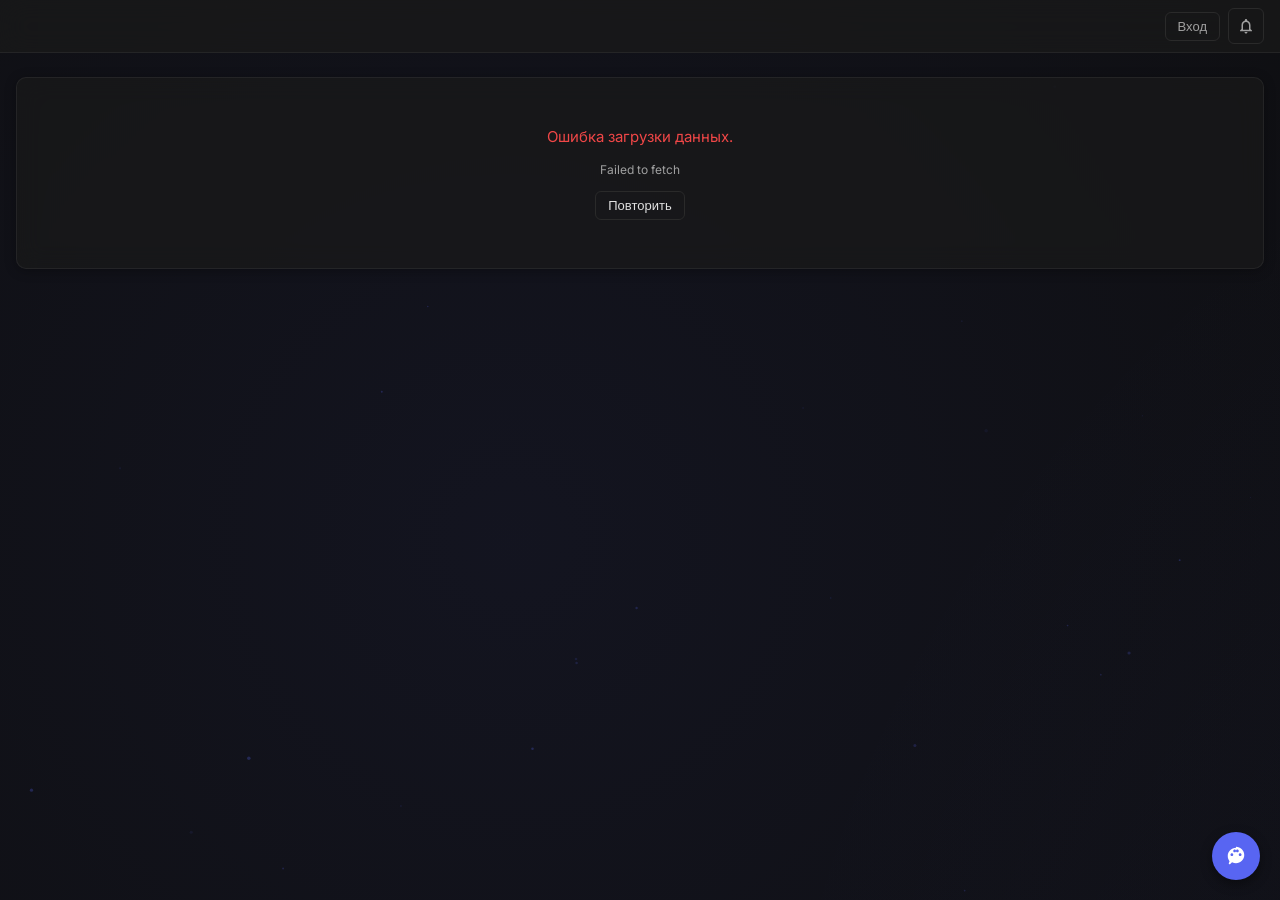
==== admin.html @ d7dd16e5 "Главная страница" ====
<!DOCTYPE html>
<html lang="ru">
<head>
  <video id="jellyfish-bg" src="jellyfish.mp4" muted playsinline style="position: fixed; top: 0; left: 0; width: 100%; height: 100%; object-fit: cover; z-index: -1;"></video>
  <meta charset="UTF-8">
  <script src="https://cdn.jsdelivr.net/npm/mathjs@12.4.1/lib/browser/math.js"></script>
  <script src="https://cdn.jsdelivr.net/npm/chart.js@4.4.1/dist/chart.umd.min.js"></script>
  <meta name="viewport" content="width=device-width, initial-scale=1.0">
  <title>Admin Dashboard</title>
  <link rel="preconnect" href="https://fonts.googleapis.com">
  <link rel="preconnect" href="https://fonts.gstatic.com" crossorigin>
  <link href="https://fonts.googleapis.com/css2?family=Inter:wght@400;500;600;700&display=swap" rel="stylesheet">
  <link rel="stylesheet" href="style.css">
<body>
  <!-- ВИДЕО-ФОН (Медузы) -->
<video id="bg-video" class="bg-video" autoplay muted playsinline>
    <source src="jellyfish-web.mp4" type="video/mp4">
  </video>
  <!-- Затемнение поверх видео, чтобы текст читался -->
  <div class="bg-video-overlay"></div>


  <!-- КАНВАС ДЛЯ САКУРЫ -->
  <canvas id="sakura-canvas"></canvas>
  <!-- ДЕРЕВО САКУРЫ (С настоящими лепестками) -->
  <svg class="sakura-tree" viewBox="0 0 1920 1080" preserveAspectRatio="xMidYMid slice">
    <defs>
      <!-- Градиент для лепестков (от белого к розовому) -->
      <radialGradient id="petalGrad" cx="30%" cy="30%" r="70%">
        <stop offset="0%" stop-color="#ffffff" />
        <stop offset="50%" stop-color="#ffd1dc" />
        <stop offset="100%" stop-color="#ff6b8b" />
      </radialGradient>
      
      <!-- Фильтр свечения -->
      <filter id="glow" x="-50%" y="-50%" width="200%" height="200%">
        <feGaussianBlur in="SourceGraphic" stdDeviation="5" result="blur" />
        <feMerge>
          <feMergeNode in="blur" />
          <feMergeNode in="blur" />
          <feMergeNode in="SourceGraphic" />
        </feMerge>
      </filter>

      <!-- ШАБЛОН ЦВЕТКА САКУРЫ (5 лепестков + сердцевина) -->
      <g id="sakura-flower">
        <!-- 5 лепестков, повернутых друг относительно друга -->
        <path d="M 0,0 C -12,-15 -20,-25 -12,-38 C -6,-45 0,-40 0,-40 C 0,-40 6,-45 12,-38 C 20,-25 12,-15 0,0 Z" fill="url(#petalGrad)" />
        <path d="M 0,0 C -12,-15 -20,-25 -12,-38 C -6,-45 0,-40 0,-40 C 0,-40 6,-45 12,-38 C 20,-25 12,-15 0,0 Z" fill="url(#petalGrad)" transform="rotate(72)" />
        <path d="M 0,0 C -12,-15 -20,-25 -12,-38 C -6,-45 0,-40 0,-40 C 0,-40 6,-45 12,-38 C 20,-25 12,-15 0,0 Z" fill="url(#petalGrad)" transform="rotate(144)" />
        <path d="M 0,0 C -12,-15 -20,-25 -12,-38 C -6,-45 0,-40 0,-40 C 0,-40 6,-45 12,-38 C 20,-25 12,-15 0,0 Z" fill="url(#petalGrad)" transform="rotate(216)" />
        <path d="M 0,0 C -12,-15 -20,-25 -12,-38 C -6,-45 0,-40 0,-40 C 0,-40 6,-45 12,-38 C 20,-25 12,-15 0,0 Z" fill="url(#petalGrad)" transform="rotate(288)" />
        <!-- Желтая сердцевина -->
        <circle cx="0" cy="0" r="5" fill="#ffda75" />
      </g>
    </defs>

    <!-- Ветки (Ствол) -->
    <g class="branches">
      <path class="branch main" d="M -100,1200 Q 300,800 600,600 T 1100,300 T 1600,-100" />
      <path class="branch" d="M 600,600 Q 900,700 1200,550 T 1700,400" />
      <path class="branch" d="M 400,800 Q 200,600 100,400 T -100,100" />
      <path class="branch" d="M 800,450 Q 1000,250 1300,150" />
      <path class="branch thin" d="M 1200,550 Q 1400,650 1600,600 T 1900,500" />
      <path class="branch thin" d="M 1100,300 Q 1300,400 1500,300" />
      <path class="branch thin" d="M 300,700 Q 100,800 -100,900" />
      <path class="branch thin" d="M 1000,250 Q 1200,100 1400,50" />
      <path class="branch thin" d="M 800,450 Q 700,300 600,100" />
    </g>

    <!-- Цветы (Используем шаблон через <use>) -->
    <g class="blossoms" filter="url(#glow)">
      <!-- Верхушка -->
      <g transform="translate(1600, -100) scale(1.75)"><use href="#sakura-flower" class="flower" style="--n: 1"/></g>
      <g transform="translate(1650, -80) scale(1.25)"><use href="#sakura-flower" class="flower" style="--n: 2"/></g>
      <g transform="translate(1550, -70) scale(1)"><use href="#sakura-flower" class="flower" style="--n: 3"/></g>
      <g transform="translate(1400, 50) scale(1.5)"><use href="#sakura-flower" class="flower" style="--n: 4"/></g>
      <g transform="translate(1450, 70) scale(1.25)"><use href="#sakura-flower" class="flower" style="--n: 5"/></g>
      <g transform="translate(1300, 150) scale(1.75)"><use href="#sakura-flower" class="flower" style="--n: 6"/></g>
      <g transform="translate(1350, 130) scale(1.25)"><use href="#sakura-flower" class="flower" style="--n: 7"/></g>
      <g transform="translate(1250, 180) scale(1)"><use href="#sakura-flower" class="flower" style="--n: 8"/></g>

      <!-- Правая ветка -->
      <g transform="translate(1700, 400) scale(2)"><use href="#sakura-flower" class="flower" style="--n: 9"/></g>
      <g transform="translate(1750, 380) scale(1.5)"><use href="#sakura-flower" class="flower" style="--n: 10"/></g>
      <g transform="translate(1600, 600) scale(1.75)"><use href="#sakura-flower" class="flower" style="--n: 11"/></g>
      <g transform="translate(1650, 620) scale(1.25)"><use href="#sakura-flower" class="flower" style="--n: 12"/></g>
      <g transform="translate(1900, 500) scale(2.25)"><use href="#sakura-flower" class="flower" style="--n: 13"/></g>
      <g transform="translate(1850, 520) scale(1.5)"><use href="#sakura-flower" class="flower" style="--n: 14"/></g>
      <g transform="translate(1500, 300) scale(1.5)"><use href="#sakura-flower" class="flower" style="--n: 15"/></g>
      <g transform="translate(1550, 280) scale(1.25)"><use href="#sakura-flower" class="flower" style="--n: 16"/></g>

      <!-- Центральные гроздья -->
      <g transform="translate(1200, 550) scale(2.25)"><use href="#sakura-flower" class="flower" style="--n: 17"/></g>
      <g transform="translate(1250, 530) scale(1.75)"><use href="#sakura-flower" class="flower" style="--n: 18"/></g>
      <g transform="translate(1150, 580) scale(1.5)"><use href="#sakura-flower" class="flower" style="--n: 19"/></g>
      <g transform="translate(1100, 300) scale(1.75)"><use href="#sakura-flower" class="flower" style="--n: 20"/></g>
      <g transform="translate(1150, 320) scale(1.25)"><use href="#sakura-flower" class="flower" style="--n: 21"/></g>
      <g transform="translate(800, 450) scale(2)"><use href="#sakura-flower" class="flower" style="--n: 22"/></g>
      <g transform="translate(850, 430) scale(1.5)"><use href="#sakura-flower" class="flower" style="--n: 23"/></g>
      <g transform="translate(750, 480) scale(1.25)"><use href="#sakura-flower" class="flower" style="--n: 24"/></g>
      <g transform="translate(600, 100) scale(1.5)"><use href="#sakura-flower" class="flower" style="--n: 25"/></g>
      <g transform="translate(650, 120) scale(1.25)"><use href="#sakura-flower" class="flower" style="--n: 26"/></g>

      <!-- Левая ветка -->
      <g transform="translate(100, 400) scale(1.75)"><use href="#sakura-flower" class="flower" style="--n: 27"/></g>
      <g transform="translate(150, 380) scale(1.25)"><use href="#sakura-flower" class="flower" style="--n: 28"/></g>
      <g transform="translate(-100, 100) scale(2)"><use href="#sakura-flower" class="flower" style="--n: 29"/></g>
      <g transform="translate(-50, 120) scale(1.5)"><use href="#sakura-flower" class="flower" style="--n: 30"/></g>
      <g transform="translate(300, 700) scale(1.5)"><use href="#sakura-flower" class="flower" style="--n: 31"/></g>
      <g transform="translate(350, 680) scale(1)"><use href="#sakura-flower" class="flower" style="--n: 32"/></g>

      <!-- Низ -->
      <g transform="translate(-100, 900) scale(1.75)"><use href="#sakura-flower" class="flower" style="--n: 33"/></g>
      <g transform="translate(-50, 920) scale(1.25)"><use href="#sakura-flower" class="flower" style="--n: 34"/></g>
      <g transform="translate(200, 900) scale(2)"><use href="#sakura-flower" class="flower" style="--n: 35"/></g>
      <g transform="translate(250, 880) scale(1.5)"><use href="#sakura-flower" class="flower" style="--n: 36"/></g>
      
      <!-- Одиночные -->
      <g transform="translate(900, 650) scale(1)"><use href="#sakura-flower" class="flower" style="--n: 37"/></g>
      <g transform="translate(1400, 450) scale(1.1)"><use href="#sakura-flower" class="flower" style="--n: 38"/></g>
      <g transform="translate(500, 300) scale(0.9)"><use href="#sakura-flower" class="flower" style="--n: 39"/></g>
      <g transform="translate(1800, 650) scale(1.25)"><use href="#sakura-flower" class="flower" style="--n: 40"/></g>
    </g>
  </svg>
  <!-- КОНТЕЙНЕР ДЛЯ TOAST-УВЕДОМЛЕНИЙ -->
  <div class="toast-container" id="toast-container"></div>
    <!-- КАНВАС ДЛЯ ЧАСТИЦ НА ФОНЕ -->
  <canvas id="bg-particles"></canvas>


  <!-- ЭКРАН 2: ОСНОВНАЯ ПАНЕЛЬ -->
  <div id="dashboard-screen">
    <header id="main-header">
      <div class="nav-container">
        <div class="nav-tabs">          
          <button class="nav-btn" data-tab="bot">Бот</button>
          <button class="nav-btn" data-tab="notes">Заметки</button>
		  <button class="nav-btn" data-tab="textbooks">Учебники</button>
          <button class="nav-btn" data-tab="gdz">ГДЗ</button>
          <button class="nav-btn active" data-tab="useful">Полезное</button>
          <button class="nav-btn" data-tab="ai">Помощник</button>
          <button class="nav-btn" data-tab="valencies">Валентности</button>
          <button class="nav-btn" data-tab="calc">Калькуляторы</button>
          <button class="nav-btn" data-tab="periodic">Таблица Менделеева</button>
          <button class="nav-btn" data-tab="game">Мини-игра</button>
		  <button class="nav-btn" data-tab="duels">Дуэли</button>
          <button class="nav-btn" data-tab="audit">Журнал аудита</button>
          <button class="nav-btn" data-tab="datastructure">Структура данных</button>
        </div>
        <div class="header-right">
          <button id="auth-btn" class="btn-logout">Вход</button>
          <button id="updates-btn" class="btn-updates" data-count="0" title="Обновления">
            <svg viewBox="0 0 24 24"><path d="M12 22c1.1 0 2-.9 2-2h-4c0 1.1.9 2 2 2zm6-6v-5c0-3.07-1.63-5.64-4.5-6.32V4c0-.83-.67-1.5-1.5-1.5s-1.5.67-1.5 1.5v.68C7.64 5.36 6 7.92 6 11v5l-2 2v1h16v-1l-2-2zm-2 1H8v-6c0-2.48 1.51-4.5 4-4.5s4 2.02 4 4.5v6z"/></svg>
          </button>
        </div>
      </div>
    </header>

    <main id="app">
      <div class="empty-state">Загрузка данных...</div>
    </main>
  </div>

  <!-- ПЛАВАЮЩАЯ КНОПКА И ПАНЕЛЬ ВЫБОРА ТЕМЫ -->
  <button class="fab-theme" id="fab-theme-btn" title="Выбрать цвет темы">
    <svg viewBox="0 0 24 24"><path d="M12 3c-4.97 0-9 4.03-9 9 0 2.12.74 4.07 1.97 5.61L4.35 19.4c-.39.39-.39 1.02 0 1.41.39.39 1.02.39 1.41 0l1.9-1.9C9.22 19.58 10.57 20 12 20c4.97 0 9-4.03 9-9s-4.03-9-9-9zm-4.5 9c-.83 0-1.5-.67-1.5-1.5S6.67 9 7.5 9s1.5.67 1.5 1.5S8.33 12 7.5 12zm3-4c-.83 0-1.5-.67-1.5-1.5S9.67 5 10.5 5s1.5.67 1.5 1.5S11.33 8 10.5 8zm3 0c-.83 0-1.5-.67-1.5-1.5S12.67 5 13.5 5s1.5.67 1.5 1.5S14.33 8 13.5 8zm3 4c-.83 0-1.5-.67-1.5-1.5S15.67 9 16.5 9s1.5.67 1.5 1.5-.67 1.5-1.5 1.5z"/></svg>
  </button>
  <div class="fab-panel" id="fab-theme-panel"></div>

  <!-- Универсальное модальное окно -->
  <div class="modal-overlay" id="common-modal">
    <div class="modal-window">
      <div class="modal-header">
        <span class="card-title" id="modal-title">Подтверждение</span>
        <button class="modal-close" id="modal-close-btn">&times;</button>
      </div>
      <div class="modal-body" id="modal-content"></div>
      <div class="modal-footer" id="modal-actions"></div>
    </div>
  </div>

  <!-- УНИВЕРСАЛЬНОЕ ОКНО ДЛЯ КВЕСТОВ -->
  <div class="modal-overlay" id="quest-modal">
    <div class="modal-window" style="max-width: 500px; text-align: center;">
      <div class="modal-header">
        <span class="card-title" id="quest-title">Взлом системы безопасности</span>
      </div>
      <div class="modal-body" style="padding: 24px;">
        <div id="quest-body"></div>
      </div>
    </div>
  </div>

	  <!-- ОВЕРЛЕЙ ДЛЯ СКРИМЕРА / МИЛОЙ КАРТИНКИ -->
  <div id="fail-overlay" style="display: none; position: fixed; top: 0; left: 0; width: 100vw; height: 100vh; z-index: 99999; align-items: center; justify-content: center; background: #000; overflow: hidden;">
    <img id="fail-img" src="" alt="" style="width: 100%; height: 100%; object-fit: cover;">
  </div>

  <script>
	  window.ALLOWED_TABS = ['bot', 'audit', 'datastructure'];
  </script>
  <script src="app.js"></script>
</body>
</html>
---- style.css ----
:root {
      --bg-color: #0d0d0d;
      --card-bg: rgba(26, 26, 26, 0.7);
      --card-hover: #222222;
      --border-color: #2a2a2a;
      --accent-color: #5865F2;
      --accent-hover: #4752c4;
      --text-main: #e0e0e0;
      --text-secondary: #a0a0a0;
      --status-active: #43b581;
      --status-banned: #f04747;
      --btn-danger: #ed4245;
      --btn-danger-hover: #c03537;
    }

    * {
      box-sizing: border-box;
      margin: 0;
      padding: 0;
    }

    body {
      background-color: var(--bg-color);
      background-image:
        radial-gradient(circle at 20% 30%, color-mix(in srgb, var(--accent-color) 8%, transparent), transparent 55%),
        radial-gradient(circle at 80% 70%, color-mix(in srgb, var(--accent-color) 5%, transparent), transparent 55%);
      background-attachment: fixed;
      background-size: 200% 200%, 200% 200%;
      animation: bgShift 60s ease-in-out infinite;
      color: var(--text-main);
      font-family: 'Inter', system-ui, -apple-system, sans-serif;
      font-size: 14px;
      line-height: 1.5;
      -webkit-font-smoothing: antialiased;
      min-height: 100vh;
    }

	  /* Широкая модалка для дуэлей */
.modal-window.duels-wide { max-width: 850px !important; }

/* Сетка предметов (делаем чуть крупнее) */
.duels-grid { grid-template-columns: repeat(auto-fill, minmax(160px, 1fr)) !important; }

/* Кнопки диапазонов графиков */
.duels-range-btns {
  display: flex;
  gap: 6px;
  margin-bottom: 12px;
}
.duels-range-btns button {
  flex: 1;
  padding: 6px;
  background: transparent;
  border: 1px solid var(--border-color);
  color: var(--text-secondary);
  border-radius: 6px;
  cursor: pointer;
  font-size: 12px;
  font-family: inherit;
  transition: all 0.15s;
}
.duels-range-btns button:hover { background: var(--card-hover); color: var(--text-main); }
.duels-range-btns button.active {
  background: var(--accent-color);
  color: #fff;
  border-color: var(--accent-color);
}

    @keyframes bgShift {
      0%   { background-position: 0% 50%, 100% 50%; }
      50%  { background-position: 100% 50%, 0% 50%; }
      100% { background-position: 0% 50%, 100% 50%; }
    }

    @media (prefers-reduced-motion: reduce) {
      body { animation: none; }
    }

    /* CANVAS ЧАСТИЦ */
    #bg-particles {
      position: fixed;
      top: 0;
      left: 0;
      width: 100%;
      height: 100%;
      z-index: 0;
      pointer-events: none;
    }

    #dashboard-screen {
      position: relative;
      z-index: 1;
    }

    /* СВЕЧЕНИЕ ПРИ НАВЕДЕНИИ */
    .note-card:hover,
    .useful-card:hover,
    .upd-card:hover,
    .gdz-card:hover {
      box-shadow:
        0 0 0 1px var(--accent-color),
        0 0 20px -2px var(--accent-color),
        0 8px 20px rgba(0,0,0,0.4);
    }

    .btn-primary:hover,
    .btn-refresh:hover,
    .btn-danger:hover {
      box-shadow:
        0 0 0 1px var(--accent-color),
        0 0 14px -2px var(--accent-color);
    }

    .nav-btn.active {
      box-shadow:
        0 2px 8px rgba(88,101,242,0.3),
        0 0 16px -2px var(--accent-color);
    }

    /* КАСКАД ПОЯВЛЕНИЯ КАРТОЧЕК */
    @keyframes cardStagger {
      from { opacity: 0; transform: translateY(12px) scale(0.98); }
      to   { opacity: 1; transform: translateY(0) scale(1); }
    }
    /* Красивая шапка для банок */
    .jar-header {
      display: flex;
      justify-content: space-between;
      align-items: center;
      padding: 16px;
      background: rgba(0,0,0,0.2);
      border-bottom: 1px solid var(--border-color);
    }
    .jar-nav-btn {
      background: var(--card-hover);
      border: 1px solid var(--border-color);
      color: var(--text-main);
      width: 40px;
      height: 40px;
      border-radius: 50%;
      display: flex;
      align-items: center;
      justify-content: center;
      cursor: pointer;
      font-size: 18px;
      transition: all 0.15s;
      flex-shrink: 0;
    }
    .jar-nav-btn:hover {
      background: var(--accent-color);
      color: #fff;
      border-color: var(--accent-color);
    }
    .jar-info {
      display: flex;
      flex-direction: column;
      align-items: center;
      gap: 4px;
      flex: 1;
    }
    .jar-name-input {
      background: transparent;
      border: 1px dashed transparent;
      color: var(--text-main);
      font-size: 18px;
      font-weight: 700;
      text-align: center;
      outline: none;
      transition: border-color 0.2s;
      width: 200px;
    }
    .jar-name-input:hover, .jar-name-input:focus {
      border-bottom-color: var(--accent-color);
    }
    .jar-target {
      display: flex;
      align-items: center;
      gap: 6px;
      font-size: 13px;
      color: var(--text-secondary);
    }
    .jar-target-input {
      background: rgba(255,255,255,0.05);
      border: 1px solid var(--border-color);
      color: var(--text-main);
      font-size: 13px;
      padding: 2px 6px;
      border-radius: 4px;
      width: 70px;
      text-align: center;
      outline: none;
    }
    .jar-target-input:focus {
      border-color: var(--accent-color);
    }

	  
	      /* Контейнер для банки и стрелок */
    .jar-wrapper {
      display: flex;
      align-items: center;
      justify-content: center;
      gap: 16px;
      width: 100%;
    }
    .jar-wrapper .card {
      flex: 1;
      max-width: 760px; /* Ограничиваем ширину самой банки */
    }
    
    /* Стрелки (выносим их чуть больше по размеру) */
    .jar-nav-btn {
      background: var(--card-bg);
      border: 1px solid var(--border-color);
      color: var(--text-main);
      width: 50px;
      height: 50px;
      border-radius: 50%;
      display: flex;
      align-items: center;
      justify-content: center;
      cursor: pointer;
      font-size: 22px;
      transition: all 0.15s;
      flex-shrink: 0;
      box-shadow: 0 4px 12px rgba(0,0,0,0.3);
    }
    .jar-nav-btn:hover {
      background: var(--accent-color);
      color: #fff;
      border-color: var(--accent-color);
      transform: scale(1.05);
    }
    /* УВЕЛИЧЕННАЯ БАНКА */
    .game-jar-visual {
      position: relative;
      width: 100%;
      max-width: 760px; /* Было 500 */
      height: 850px;    /* Было 550 */
      background: radial-gradient(circle at top, rgba(255,255,255,0.03), transparent 70%);
      overflow: hidden;
      display: flex;
      justify-content: center;
      margin: 0 auto;
    }
    .notes-grid > *,
    .useful-grid > *,
    .upd-grid > *,
    .gdz-grid > * {
      animation: cardStagger 0.4s cubic-bezier(0.16, 1, 0.3, 1) both;
    }

    .notes-grid > *:nth-child(1),
    .useful-grid > *:nth-child(1),
    .upd-grid > *:nth-child(1),
    .gdz-grid > *:nth-child(1)  { animation-delay: 0.00s; }
    .notes-grid > *:nth-child(2),
    .useful-grid > *:nth-child(2),
    .upd-grid > *:nth-child(2),
    .gdz-grid > *:nth-child(2)  { animation-delay: 0.05s; }
    .notes-grid > *:nth-child(3),
    .useful-grid > *:nth-child(3),
    .upd-grid > *:nth-child(3),
    .gdz-grid > *:nth-child(3)  { animation-delay: 0.10s; }
    .notes-grid > *:nth-child(4),
    .useful-grid > *:nth-child(4),
    .upd-grid > *:nth-child(4),
    .gdz-grid > *:nth-child(4)  { animation-delay: 0.15s; }
    .notes-grid > *:nth-child(5),
    .useful-grid > *:nth-child(5),
    .upd-grid > *:nth-child(5),
    .gdz-grid > *:nth-child(5)  { animation-delay: 0.20s; }
    .notes-grid > *:nth-child(6),
    .useful-grid > *:nth-child(6),
    .upd-grid > *:nth-child(6),
    .gdz-grid > *:nth-child(6)  { animation-delay: 0.25s; }
    .notes-grid > *:nth-child(7),
    .useful-grid > *:nth-child(7),
    .upd-grid > *:nth-child(7),
    .gdz-grid > *:nth-child(7)  { animation-delay: 0.30s; }
    .notes-grid > *:nth-child(8),
    .useful-grid > *:nth-child(8),
    .upd-grid > *:nth-child(8),
    .gdz-grid > *:nth-child(8)  { animation-delay: 0.35s; }
    .notes-grid > *:nth-child(n+9),
    .useful-grid > *:nth-child(n+9),
    .upd-grid > *:nth-child(n+9),
    .gdz-grid > *:nth-child(n+9) { animation-delay: 0.40s; }

    @media (prefers-reduced-motion: reduce) {
      .notes-grid > *, .useful-grid > *, .upd-grid > *, .gdz-grid > * {
        animation: none;
      }
    }

    /* АНИМАЦИИ */
    @keyframes fadeInUp {
      from { opacity: 0; transform: translateY(8px); }
      to { opacity: 1; transform: translateY(0); }
    }

    @keyframes toastIn {
      from { opacity: 0; transform: translateX(40px); }
      to { opacity: 1; transform: translateX(0); }
    }

    @keyframes toastOut {
      from { opacity: 1; transform: translateX(0); }
      to { opacity: 0; transform: translateX(40px); }
    }

    @keyframes slideInLeft {
      from { opacity: 0; transform: translateX(-16px); }
      to { opacity: 1; transform: translateX(0); }
    }

    @keyframes slideInRight {
      from { opacity: 0; transform: translateX(16px); }
      to { opacity: 1; transform: translateX(0); }
    }

    @keyframes popIn {
      0% { opacity: 0; transform: scale(0.9); }
      100% { opacity: 1; transform: scale(1); }
    }
    
    @keyframes msgSlide {
      from {
        opacity: 0;
        transform: translateY(10px) scale(0.98);
      }
      to {
        opacity: 1;
        transform: translateY(0) scale(1);
      }
    }

    .ai-msg {
      animation: msgSlide 0.3s cubic-bezier(0.16, 1, 0.3, 1);
    }

    @keyframes shimmer {
      0% { background-position: -200% 0; }
      100% { background-position: 200% 0; }
    }

    @keyframes bounceIn {
      0% { opacity: 0; transform: scale(0.3); }
      50% { opacity: 1; transform: scale(1.05); }
      70% { transform: scale(0.95); }
      100% { transform: scale(1); }
    }

    @keyframes rotate360 {
      from { transform: rotate(0deg); }
      to { transform: rotate(360deg); }
    }

    @keyframes gradientShift {
      0% { background-position: 0% 50%; }
      50% { background-position: 100% 50%; }
      100% { background-position: 0% 50%; }
    }

    @keyframes fadeIn {
      from { opacity: 0; }
      to { opacity: 1; }
    }

    @keyframes pulse {
      0%, 100% { opacity: 1; }
      50% { opacity: 0.6; }
    }

    /* TOAST-УВЕДОМЛЕНИЯ */
    .toast-container {
      position: fixed;
      top: 80px;
      right: 20px;
      z-index: 2000;
      display: flex;
      flex-direction: column;
      gap: 10px;
      pointer-events: none;
    }

    .toast {
      background: var(--card-bg);
      border: 1px solid var(--border-color);
      border-left: 3px solid var(--accent-color);
      border-radius: 8px;
      padding: 12px 16px;
      color: var(--text-main);
      font-size: 13px;
      box-shadow: 0 8px 24px rgba(0,0,0,0.5);
      min-width: 240px;
      max-width: 360px;
      pointer-events: auto;
      animation: toastIn 0.3s ease;
      word-break: break-word;
    }

    .toast.success { border-left-color: #43b581; }
    .toast.error { border-left-color: #ed4245; }
    .toast.info { border-left-color: var(--accent-color); }
    .toast.hiding { animation: toastOut 0.3s ease forwards; }

    /* ХЛЕБНЫЕ КРОШКИ */
    .crumbs {
      display: flex;
      align-items: center;
      gap: 6px;
      font-size: 12px;
      color: var(--text-secondary);
      margin-bottom: 12px;
      padding: 0 4px;
      flex-wrap: wrap;
    }

    .crumbs a {
      color: var(--text-secondary);
      text-decoration: none;
      cursor: pointer;
      padding: 2px 4px;
      border-radius: 3px;
      transition: color 0.15s, background-color 0.15s;
    }

    .crumbs a:hover {
      color: var(--text-main);
      background: var(--card-hover);
    }

    .crumbs .separator { opacity: 0.4; }
    .crumbs .current { color: var(--text-main); font-weight: 500; }

    /* ПОИСКОВАЯ СТРОКА */
    .search-bar {
      position: relative;
      padding: 12px 16px;
      border-bottom: 1px solid var(--border-color);
      display: flex;
      align-items: center;
    }

    .search-bar::before {
      content: '🔍';
      position: absolute;
      left: 28px;
      font-size: 13px;
      opacity: 0.5;
      pointer-events: none;
    }

    .search-bar input {
      width: 100%;
      background: #111;
      border: 1px solid var(--border-color);
      color: var(--text-main);
      padding: 8px 12px 8px 36px;
      border-radius: 6px;
      font-size: 13px;
      outline: none;
      font-family: inherit;
      transition: border-color 0.2s;
    }

    .search-bar input:focus {
      border-color: var(--accent-color);
    }

    /* ПОДВКЛАДКИ "БОТ" */
    .bot-subtabs {
      display: grid;
      grid-template-columns: 1fr 1fr 1fr;
      border-bottom: 1px solid var(--border-color);
    }

    .bot-subtab {
      background: transparent;
      border: none;
      color: var(--text-secondary);
      padding: 12px 16px;
      font-size: 14px;
      font-weight: 500;
      cursor: pointer;
      transition: all 0.15s ease;
      border-bottom: 2px solid transparent;
      font-family: inherit;
    }

    .bot-subtab:hover {
      color: var(--text-main);
      background: var(--card-hover);
    }

    .bot-subtab.active {
      color: var(--accent-color);
      border-bottom-color: var(--accent-color);
    }

    /* ЭКРАН АВТОРИЗАЦИИ */
    #login-screen {
      display: flex;
      justify-content: center;
      align-items: center;
      min-height: 100vh;
      padding: 16px;
    }

    .login-box {
      background: var(--card-bg);
      border: 1px solid var(--border-color);
      border-radius: 10px;
      box-shadow: 0 4px 16px rgba(0,0,0,0.3);
      padding: 32px 24px;
      width: 100%;
      max-width: 360px;
      text-align: center;
    }

    .login-box h2 {
      margin-bottom: 20px;
      font-size: 18px;
    }

    .form-input {
      width: 100%;
      background: #111;
      border: 1px solid var(--border-color);
      color: var(--text-main);
      padding: 10px 14px;
      border-radius: 6px;
      font-size: 14px;
      outline: none;
      font-family: inherit;
      margin-bottom: 16px;
      transition: border-color 0.2s;
    }

    .form-input:focus {
      border-color: var(--accent-color);
    }

    .login-error {
      color: var(--status-banned);
      font-size: 13px;
      margin-top: 12px;
      display: none;
    }

    /* ОСНОВНАЯ ПАНЕЛЬ */
    #dashboard-screen {
      display: block;
    }

    /* Навигация */
    header {
      background-color: rgba(26, 26, 26, 0.75);
      backdrop-filter: blur(14px);
      -webkit-backdrop-filter: blur(14px);
      border-bottom: 1px solid rgba(255, 255, 255, 0.06);
      position: sticky;
      top: 0;
      z-index: 100;
    }

    .nav-container {
      max-width: 1800px;
      margin: 0 auto;
      display: grid;
      grid-template-columns: 1fr auto 1fr;
      align-items: center;
      position: relative;
      padding: 8px 16px;
    }

    .nav-tabs {
      grid-column: 2;
      justify-content: center;
      display: flex;
      gap: 6px;
      overflow-x: auto;
      padding: 4px 0;
    }

    .nav-btn {
      background: transparent;
      border: 1px solid transparent;
      color: var(--text-secondary);
      padding: 8px 14px;
      font-size: 14px;
      font-weight: 500;
      border-radius: 6px;
      cursor: pointer;
      transition: all 0.2s ease;
      white-space: nowrap;
    }

    .nav-btn:hover {
      color: var(--text-main);
      background-color: var(--card-hover);
    }

    .nav-btn.active {
      background-color: var(--accent-color);
      color: #ffffff;
      box-shadow: 0 2px 8px rgba(88,101,242,0.3);
      animation: popIn 0.2s ease;
    }

    .header-right {
      grid-column: 3;
      justify-self: end;
      display: flex;
      align-items: center;
    }

    .btn-logout {
      background: transparent;
      border: 1px solid var(--border-color);
      color: var(--text-secondary);
      padding: 6px 12px;
      border-radius: 6px;
      cursor: pointer;
      font-size: 13px;
      white-space: nowrap;
      transition: all 0.15s ease;
    }

    .btn-logout:hover {
      background: var(--card-hover);
      color: var(--status-banned);
      border-color: var(--status-banned);
    }

    .btn-updates {
      background: transparent;
      border: 1px solid var(--border-color);
      color: var(--text-secondary);
      width: 36px;
      height: 36px;
      border-radius: 6px;
      cursor: pointer;
      font-size: 16px;
      display: inline-flex;
      align-items: center;
      justify-content: center;
      margin-left: 8px;
      transition: background-color 0.15s, border-color 0.15s, color 0.15s;
      position: relative;
      padding: 0;
    }

    .btn-updates svg {
      width: 18px;
      height: 18px;
      fill: currentColor;
    }

    .btn-updates:hover {
      background: var(--card-hover);
      color: var(--text-main);
      border-color: var(--accent-color);
    }

    .btn-updates::after {
      content: attr(data-count);
      position: absolute;
      top: -4px;
      right: -4px;
      background: var(--accent-color);
      color: #fff;
      font-size: 10px;
      font-weight: 700;
      min-width: 16px;
      height: 16px;
      padding: 0 4px;
      border-radius: 8px;
      display: flex;
      align-items: center;
      justify-content: center;
      border: 2px solid var(--card-bg);
    }

    .btn-updates[data-count]:not([data-count="0"])::after {
      animation: softPulse 2s ease-in-out infinite;
    }

    .btn-updates[data-count="0"]::after {
      display: none;
    }

    @media (max-width: 900px) {
      .nav-container {
        display: flex;
        justify-content: space-between;
      }
      .nav-tabs {
        justify-content: flex-start;
      }
    }

    /* Основной контейнер */
    main {
      max-width: 1800px;
      margin: 24px auto;
      padding: 0 16px;
    }

    .card {
      background-color: rgba(26, 26, 26, 0.7);
      backdrop-filter: blur(12px);
      -webkit-backdrop-filter: blur(12px);
      border: 1px solid rgba(255, 255, 255, 0.06);
      border-radius: 10px;
      box-shadow: 0 2px 12px rgba(0, 0, 0, 0.3);
      overflow: hidden;
      animation: fadeInUp 0.35s cubic-bezier(0.16, 1, 0.3, 1);
    }

    .card-header {
      padding: 14px 16px;
      border-bottom: 1px solid var(--border-color);
      display: flex;
      justify-content: space-between;
      align-items: center;
      flex-wrap: wrap;
      gap: 8px;
    }

    .header-actions {
      display: flex;
      align-items: center;
      gap: 8px;
    }

    .card-title {
      font-size: 16px;
      font-weight: 600;
    }

    /* ТРЕХКОЛОНОЧНЫЙ LAYOUT */
    .layout-3col {
      display: grid;
      grid-template-columns: 240px minmax(0, 1fr) 240px;
      gap: 20px;
      align-items: start;
    }

    .side-col {
      display: flex;
      flex-direction: column;
      gap: 16px;
      position: sticky;
      top: 80px;
    }

    .main-col {
      min-width: 0;
    }

    @media (max-width: 1400px) {
      .layout-3col {
        grid-template-columns: 1fr;
      }
      .side-col {
        position: static;
        display: grid;
        grid-template-columns: 1fr 1fr;
        gap: 16px;
      }
      .side-col-left { order: 2; margin-top: 16px; }
      .side-col-right { order: 3; }
      .main-col { order: 1; }
    }

    @media (max-width: 700px) {
      .side-col {
        grid-template-columns: 1fr;
      }
    }

    /* ВИДЖЕТЫ */
    .card-widget {
      background-color: rgba(26, 26, 26, 0.7);
      backdrop-filter: blur(12px);
      -webkit-backdrop-filter: blur(12px);
      border: 1px solid rgba(255, 255, 255, 0.06);
      border-radius: 10px;
      box-shadow: 0 2px 12px rgba(0, 0, 0, 0.3);
      padding: 14px;
      display: flex;
      flex-direction: column;
      max-height: 320px;
      overflow: hidden;
      animation: fadeInUp 0.3s ease;
    }
	
	    /* МИНИ-ИГРА: СОЕДИНИ ПРОВОДА */
    .wire-game {
      display: flex;
      justify-content: space-between;
      position: relative;
      padding: 20px 40px;
      background: rgba(0, 0, 0, 0.2);
      border-radius: 12px;
      border: 1px solid var(--border-color);
    }

    .wire-column {
      display: flex;
      flex-direction: column;
      gap: 20px;
      z-index: 2;
    }

    .wire-node {
      width: 40px;
      height: 40px;
      border-radius: 50%;
      border: 3px solid rgba(0, 0, 0, 0.5);
      cursor: pointer;
      transition: transform 0.2s, box-shadow 0.2s;
      position: relative;
    }

    .wire-node:hover {
      transform: scale(1.1);
      box-shadow: 0 0 10px rgba(255,255,255,0.3);
    }

    .wire-node.selected {
      box-shadow: 0 0 0 4px var(--accent-color);
      transform: scale(1.1);
    }

    .wire-node.connected {
      cursor: default;
      opacity: 0.6;
    }

    .wire-node.connected:hover {
      transform: none;
      box-shadow: none;
    }

    /* Слой для отрисовки линий (SVG) */
    #wire-svg {
      position: absolute;
      top: 0;
      left: 0;
      width: 100%;
      height: 100%;
      pointer-events: none;
      z-index: 1;
    }

    .wire-path {
      stroke-width: 6;
      fill: none;
      stroke-linecap: round;
      stroke-linejoin: round;
      animation: drawWire 0.3s ease-out forwards;
    }

    @keyframes drawWire {
      from { stroke-dasharray: 1000; stroke-dashoffset: 1000; }
      to { stroke-dasharray: 1000; stroke-dashoffset: 0; }
    }

    .card-widget-header {
      font-size: 15px;
      font-weight: 600;
      margin-bottom: 12px;
      padding-bottom: 8px;
      border-bottom: 1px solid var(--border-color);
      flex-shrink: 0;
    }

    .card-widget-body {
      flex: 1;
      overflow-y: auto;
      font-size: 13px;
    }

    .widget-row {
      display: flex;
      justify-content: space-between;
      padding: 6px 0;
      border-bottom: 1px solid rgba(255,255,255,0.05);
    }

    .widget-row:last-child {
      border-bottom: none;
    }

    .widget-row .label {
      color: var(--text-secondary);
    }

    .widget-row .value {
      font-weight: 500;
    }

    .widget-item-sub {
      font-size: 11px;
      color: var(--text-secondary);
      margin-top: 2px;
    }

    /* Табличные списки */
    .table-container {
      overflow-x: auto;
    }

    table {
      width: 100%;
      border-collapse: collapse;
      text-align: left;
    }

    th {
      background-color: rgba(0, 0, 0, 0.2);
      color: var(--text-secondary);
      font-weight: 500;
      padding: 12px 16px;
      border-bottom: 1px solid var(--border-color);
      font-size: 13px;
      white-space: nowrap;
    }

    td {
      padding: 12px 16px;
      border-bottom: 1px solid var(--border-color);
    }

    tr:last-child td {
      border-bottom: none;
    }

    tbody tr {
      transition: background-color 0.15s ease;
    }

    tbody tr.clickable {
      cursor: pointer;
    }

    tbody tr.clickable:hover {
      background-color: var(--card-hover);
    }

    .col-id {
      width: 70px;
      font-family: monospace;
      color: var(--text-secondary);
    }

    .sub-text {
      color: var(--text-secondary);
      font-size: 12px;
    }

    .truncate {
      max-width: 450px;
      white-space: nowrap;
      overflow: hidden;
      text-overflow: ellipsis;
    }

    .truncate-media {
      max-width: 320px;
      white-space: nowrap;
      overflow: hidden;
      text-overflow: ellipsis;
    }

    /* Кнопки общего назначения */
    .btn-primary {
      background: var(--accent-color);
      color: #fff;
      border: none;
      padding: 8px 14px;
      border-radius: 6px;
      font-size: 13px;
      font-weight: 500;
      cursor: pointer;
      display: inline-flex;
      align-items: center;
      gap: 6px;
      box-shadow: 0 2px 6px rgba(88,101,242,0.3);
      transition: all 0.15s ease;
    }

    .btn-primary:hover {
      background: var(--accent-hover);
      box-shadow: 0 4px 10px rgba(88,101,242,0.4);
    }

    .btn-primary:active {
      transform: scale(0.97);
      transition: transform 0.08s ease;
    }

    .btn-refresh:active,
    .btn-danger:active,
    .btn-logout:active,
    .btn-action:active,
    .nav-btn:active,
    .back-btn:active,
    .num-btn:active,
    .gdz-card:active,
    .useful-card:active,
    .upd-card:active {
      transform: scale(0.96);
      transition: transform 0.08s ease;
    }

    .btn-refresh {
      background: transparent;
      border: 1px solid var(--border-color);
      color: var(--text-main);
      padding: 6px 12px;
      border-radius: 6px;
      cursor: pointer;
      font-size: 13px;
      display: inline-flex;
      align-items: center;
      gap: 6px;
      transition: all 0.15s ease;
    }

    .btn-refresh:hover {
      background: var(--card-hover);
      border-color: #383838;
    }

    .btn-action {
      background: transparent;
      border: 1px solid var(--border-color);
      color: var(--text-main);
      padding: 4px 10px;
      border-radius: 6px;
      font-size: 12px;
      cursor: pointer;
      text-decoration: none;
      display: inline-flex;
      align-items: center;
      transition: all 0.15s ease;
    }

    .btn-action:hover {
      background: var(--card-hover);
    }

    .btn-action-danger {
      color: var(--status-banned);
      border-color: rgba(240, 71, 71, 0.4);
    }

    .btn-action-danger:hover {
      background: rgba(240, 71, 71, 0.15);
      border-color: var(--status-banned);
    }

    /* Профиль пользователя */
    .back-btn {
      background: transparent;
      border: 1px solid var(--border-color);
      color: var(--text-main);
      padding: 6px 12px;
      border-radius: 6px;
      cursor: pointer;
      display: inline-flex;
      align-items: center;
      gap: 6px;
      font-size: 13px;
      transition: all 0.15s ease;
    }

    .back-btn:hover {
      background-color: var(--card-hover);
    }

    .profile-hero {
      display: flex;
      gap: 24px;
      align-items: center;
      padding: 24px;
      border-bottom: 1px solid var(--border-color);
    }

    .btn-primary {
      transition: background 0.15s ease, box-shadow 0.15s ease, transform 0.1s ease;
    }

    .btn-primary:active {
      transform: scale(0.97);
      box-shadow:
        0 0 0 1px var(--accent-color),
        0 0 24px 0px var(--accent-color);
    }

    .profile-avatar {
      width: 80px;
      height: 80px;
      border-radius: 50%;
      background-color: var(--accent-color);
      display: flex;
      align-items: center;
      justify-content: center;
      font-size: 32px;
      font-weight: 700;
      color: #fff;
      object-fit: cover;
      flex-shrink: 0;
      border: 2px solid var(--border-color);
    }

    .profile-details-grid {
      display: grid;
      grid-template-columns: repeat(auto-fit, minmax(180px, 1fr));
      gap: 16px;
      padding: 20px 24px;
      border-bottom: 1px solid var(--border-color);
      background-color: rgba(0, 0, 0, 0.1);
    }

    .detail-item .label {
      font-size: 12px;
      color: var(--text-secondary);
      margin-bottom: 4px;
    }

    .detail-item .value {
      font-size: 14px;
      font-weight: 500;
    }

    .badge {
      display: inline-block;
      padding: 2px 8px;
      border-radius: 6px;
      font-size: 12px;
      font-weight: 500;
      white-space: nowrap;
    }

    .badge-active { background: rgba(67, 181, 129, 0.15); color: var(--status-active); }
    .badge-banned { background: rgba(240, 71, 71, 0.15); color: var(--status-banned); }

    .badge-media-photo { background: rgba(88, 101, 242, 0.2); color: #5865F2; }
    .badge-media-sticker { background: rgba(155, 89, 182, 0.2); color: #9b59b6; }
    .badge-media-animation { background: rgba(230, 126, 34, 0.2); color: #e67e22; }
    .badge-media-default { background: rgba(255, 255, 255, 0.1); color: var(--text-main); }

    .badge-val-const { background: rgba(46, 204, 113, 0.15); color: #2ecc71; border: 1px solid rgba(46, 204, 113, 0.3); }
    .badge-val-var { background: rgba(241, 196, 15, 0.15); color: #f1c40f; border: 1px solid rgba(241, 196, 15, 0.3); }
    .badge-val-inert { background: rgba(149, 165, 166, 0.15); color: #95a5a6; border: 1px solid rgba(149, 165, 166, 0.3); }

    .badge-sol-r { background: rgba(67, 181, 129, 0.15); color: #43b581; }
    .badge-sol-m { background: rgba(241, 196, 15, 0.15); color: #f1c40f; }
    .badge-sol-n { background: rgba(237, 66, 69, 0.15); color: #ed4245; }

    /* СЕТКА ЗАМЕТОК */
    .notes-grid {
      display: grid;
      grid-template-columns: repeat(2, 1fr);
      gap: 16px;
      padding: 16px;
    }

    @media (max-width: 768px) {
      .notes-grid {
        grid-template-columns: 1fr;
      }
    }

    .note-card {
      background-color: var(--card-bg);
      border: 1px solid var(--border-color);
      border-radius: 10px;
      box-shadow: 0 2px 8px rgba(0,0,0,0.15);
      padding: 16px;
      cursor: pointer;
      position: relative;
      display: flex;
      flex-direction: column;
      justify-content: space-between;
      min-height: 140px;
      transition: background-color 0.2s, border-color 0.2s, transform 0.2s, box-shadow 0.2s;
      animation: fadeInUp 0.35s cubic-bezier(0.16, 1, 0.3, 1);
    }   
    .gdz-card {
      background-color: rgba(26, 26, 26, 0.7);
      backdrop-filter: blur(12px);
      -webkit-backdrop-filter: blur(12px);
      border: 1px solid rgba(255, 255, 255, 0.06);
    }
    
    .note-card:hover {
      background-color: var(--card-hover);
      border-color: #383838;
      transform: translateY(-4px);
      box-shadow: 0 8px 20px rgba(0,0,0,0.35);
    }

    .note-card-header {
      display: flex;
      justify-content: space-between;
      align-items: flex-start;
      margin-bottom: 8px;
    }

    .note-card-title {
      font-size: 15px;
      font-weight: 700;
      white-space: nowrap;
      overflow: hidden;
      text-overflow: ellipsis;
      margin-right: 24px;
    }

    .note-pin-badge {
      font-size: 11px;
      font-weight: 600;
      color: var(--accent-color);
      flex-shrink: 0;
      text-transform: uppercase;
      letter-spacing: 0.5px;
    }

    .note-card-preview {
      color: var(--text-secondary);
      font-size: 13px;
      line-height: 1.4;
      display: -webkit-box;
      -webkit-line-clamp: 3;
      -webkit-box-orient: vertical;
      overflow: hidden;
      margin-bottom: 16px;
      word-break: break-word;
    }

    .note-card-date {
      font-size: 11px;
      color: #666;
    }

    /* РЕДАКТОР ЗАМЕТКИ */
    .note-editor {
      padding: 20px 24px;
      display: flex;
      flex-direction: column;
      gap: 16px;
    }

    .note-input-title {
      background: #111;
      border: 1px solid var(--border-color);
      border-radius: 6px;
      color: var(--text-main);
      font-size: 18px;
      font-weight: 700;
      padding: 12px 16px;
      outline: none;
      font-family: inherit;
    }

    .note-input-title:focus {
      border-color: var(--accent-color);
    }

    .note-input-text {
      background: #111;
      border: 1px solid var(--border-color);
      border-radius: 6px;
      color: var(--text-main);
      font-size: 14px;
      padding: 14px 16px;
      outline: none;
      font-family: inherit;
      min-height: 260px;
      resize: vertical;
      line-height: 1.6;
    }

    .note-input-text:focus {
      border-color: var(--accent-color);
    }

    .note-editor-toolbar {
      display: flex;
      justify-content: space-between;
      align-items: center;
      flex-wrap: wrap;
      gap: 12px;
      padding-top: 8px;
    }

    .btn-danger {
      background: var(--btn-danger);
      color: #fff;
      border: none;
      padding: 8px 14px;
      border-radius: 6px;
      font-size: 13px;
      cursor: pointer;
      transition: all 0.15s ease;
    }

    .btn-danger:hover {
      background: var(--btn-danger-hover);
    }

    /* СТИЛИ ГДЗ */
    .gdz-grid {
      display: grid;
      grid-template-columns: 1fr 1fr;
      gap: 12px;
      padding: 16px;
    }

    @media (max-width: 700px) {
      .gdz-grid { grid-template-columns: 1fr; }
    }

    .gdz-card {
      background: var(--card-bg);
      border: 1px solid var(--border-color);
      border-radius: 8px;
      padding: 16px;
      cursor: pointer;
      transition: background-color 0.15s, border-color 0.15s;
    }

    .gdz-card:hover {
      background: var(--card-hover);
      border-color: #383838;
    }

    .gdz-card-title {
      font-size: 15px;
      font-weight: 600;
      margin-bottom: 6px;
    }

    .gdz-card-sub {
      font-size: 12px;
      color: var(--text-secondary);
    }

    .nums-grid {
      display: grid;
      grid-template-columns: repeat(10, 1fr);
      gap: 6px;
      padding: 16px;
    }

    @media (max-width: 700px) {
      .nums-grid { grid-template-columns: repeat(5, 1fr); }
    }

    .num-btn {
      background: var(--card-bg);
      border: 1px solid var(--border-color);
      color: var(--text-main);
      padding: 10px 0;
      border-radius: 6px;
      font-size: 13px;
      font-weight: 500;
      cursor: pointer;
      text-align: center;
      transition: background-color 0.15s, border-color 0.15s;
    }

    .num-btn:hover {
      background: var(--card-hover);
      border-color: var(--accent-color);
    }

    .num-btn.active {
      background: var(--accent-color);
      color: #fff;
      border-color: var(--accent-color);
    }

    .gdz-img-wrap {
      padding: 16px;
      text-align: center;
    }

    .gdz-img-wrap img {
      max-width: 100%;
      border-radius: 8px;
      border: 1px solid var(--border-color);
      margin-top: 16px;
    }

    /* ТАБЛИЦА МЕНДЕЛЕЕВА */
    .pt-grid {
      display: grid;
      grid-template-columns: repeat(18, 1fr);
      gap: 4px;
      padding: 16px;
      overflow-x: auto;
    }

    @media (max-width: 900px) {
      .pt-grid {
        grid-template-columns: repeat(18, 40px);
      }
    }

    .pt-cell {
      position: relative;
      aspect-ratio: 1 / 1;
      background: var(--card-bg);
      border: 1px solid var(--border-color);
      border-radius: 6px;
      padding: 4px;
      cursor: pointer;
      display: flex;
      flex-direction: column;
      justify-content: space-between;
      transition: transform 0.15s, box-shadow 0.15s;
      z-index: 1;
      user-select: none;
      animation: fadeInUp 0.3s ease;
    }

    .pt-cell:hover {
      transform: scale(1.5);
      z-index: 10;
      box-shadow: 0 4px 16px rgba(0,0,0,0.6);
      border-color: var(--accent-color);
    }

    .pt-cell .num {
      font-size: 9px;
      color: var(--text-secondary);
      line-height: 1;
    }

    .pt-cell .sym {
      font-size: 15px;
      font-weight: 700;
      text-align: center;
      line-height: 1;
    }

    .pt-cell .nm {
      font-size: 8px;
      color: var(--text-secondary);
      text-align: center;
      line-height: 1;
      white-space: nowrap;
      overflow: hidden;
      text-overflow: ellipsis;
    }

    .pt-cell::after {
      content: '';
      position: absolute;
      bottom: 0;
      left: 0;
      right: 0;
      height: 3px;
      border-radius: 0 0 6px 6px;
    }

    .pt-cell.type-alkali::after { background: #f39c12; }
    .pt-cell.type-alkaline::after { background: #e67e22; }
    .pt-cell.type-transition::after { background: #95a5a6; }
    .pt-cell.type-post_transition::after { background: #7f8c8d; }
    .pt-cell.type-metalloid::after { background: #16a085; }
    .pt-cell.type-nonmetal::after { background: #3498db; }
    .pt-cell.type-halogen::after { background: #9b59b6; }
    .pt-cell.type-noble::after { background: #e74c3c; }

    .pt-legend {
      display: flex;
      flex-wrap: wrap;
      gap: 12px;
      padding: 12px 16px 16px;
      border-top: 1px solid var(--border-color);
      font-size: 12px;
      color: var(--text-secondary);
    }

    .pt-legend-item {
      display: flex;
      align-items: center;
      gap: 6px;
    }

    .pt-legend-color {
      width: 12px;
      height: 12px;
      border-radius: 3px;
      flex-shrink: 0;
    }

    /* РАЗДЕЛ: ПОЛЕЗНОЕ */
    .useful-grid {
      display: grid;
      grid-template-columns: 1fr 1fr;
      gap: 16px;
      padding: 16px;
    }

    @media (max-width: 700px) {
      .useful-grid { grid-template-columns: 1fr; }
    }

    .useful-card {
      background: var(--card-bg);
      border: 1px solid var(--border-color);
      border-radius: 10px;
      box-shadow: 0 2px 8px rgba(0,0,0,0.15);
      padding: 16px;
      cursor: pointer;
      display: flex;
      flex-direction: column;
      justify-content: space-between;
      min-height: 140px;
      transition: background-color 0.15s, border-color 0.15s, transform 0.15s;
      animation: fadeInUp 0.3s ease;
    }

    .useful-card:hover {
      background: var(--card-hover);
      border-color: #383838;
      transform: translateY(-2px);
    }

    .useful-card-title {
      font-size: 15px;
      font-weight: 700;
      margin-bottom: 8px;
      white-space: nowrap;
      overflow: hidden;
      text-overflow: ellipsis;
    }

    .useful-card-preview {
      color: var(--text-secondary);
      font-size: 13px;
      line-height: 1.5;
      display: -webkit-box;
      -webkit-line-clamp: 4;
      -webkit-box-orient: vertical;
      overflow: hidden;
      margin-bottom: 16px;
      word-break: break-word;
    }

    .useful-card-date {
      font-size: 11px;
      color: #666;
    }

    .useful-section-content-view {
      padding: 20px 24px;
      font-size: 14px;
      line-height: 1.8;
      color: var(--text-main);
    }

    .useful-section-content-view p {
      margin: 0 0 12px 0;
      white-space: pre-wrap;
      word-break: break-word;
    }

    .useful-section-content-view p:last-child {
      margin-bottom: 0;
    }

        /* МИНИ-ИГРА (ФИЗИКА) */
    .game-layout {
      display: grid;
      grid-template-columns: 1fr 280px;
      gap: 20px;
      align-items: start;
    }

    @media (max-width: 800px) {
      .game-layout { grid-template-columns: 1fr; }
    }

    .game-jar-container {
      display: flex;
      flex-direction: column;
      gap: 12px;
      align-items: center;
      width: 100%;
    }

    .game-jar-visual {
      position: relative;
      width: 100%;
      max-width: 500px;
      height: 550px;
      /* Убрали рамки, теперь их рисует Canvas */
      background: radial-gradient(circle at top, rgba(255,255,255,0.03), transparent 70%);
      overflow: hidden;
      display: flex;
      justify-content: center;
    }


    #game-canvas {
      display: block;
      width: 100%;
      height: 100%;
    }

    .game-sum-display {
      text-align: center;
      font-size: 24px;
      font-weight: 700;
      font-family: 'Courier New', monospace;
      color: var(--text-main);
      margin-top: 8px;
    }

    .game-sum-display span {
      color: var(--accent-color);
    }

    .game-sum-display.error span { color: var(--status-banned); }
    .game-sum-display.success span { color: #43b581; }

    .game-input-area {
      display: flex;
      gap: 8px;
      width: 100%;
      max-width: 500px;
    }

    .game-input-area input {
      flex: 1;
      background: #111;
      border: 1px solid var(--border-color);
      border-radius: 6px;
      color: var(--text-main);
      padding: 12px 16px;
      font-size: 16px;
      font-weight: 600;
      outline: none;
      font-family: inherit;
    }

    .game-input-area input:focus {
      border-color: var(--accent-color);
    }

    .game-input-area button {
      background: var(--accent-color);
      color: #fff;
      border: none;
      border-radius: 6px;
      padding: 0 24px;
      font-size: 16px;
      font-weight: 600;
      cursor: pointer;
      transition: background 0.15s;
    }

    .game-input-area button:hover {
      background: var(--accent-hover);
    }

    .game-history-list {
      max-height: 550px;
      overflow-y: auto;
      display: flex;
      flex-direction: column;
      gap: 6px;
    }

    .game-history-item {
      display: flex;
      justify-content: space-between;
      align-items: center;
      background: rgba(255, 255, 255, 0.04);
      border: 1px solid var(--border-color);
      border-radius: 6px;
      padding: 8px 12px;
      font-family: 'Courier New', monospace;
      font-size: 14px;
      font-weight: 600;
    }

    .game-history-item button {
      background: transparent;
      border: none;
      color: var(--text-secondary);
      font-size: 18px;
      cursor: pointer;
      padding: 0 4px;
      line-height: 1;
    }

    .game-history-item button:hover {
      color: var(--status-banned);
    }

    .formula-inline {
      display: inline-block;
      background: #111;
      border: 1px solid var(--border-color);
      border-radius: 3px;
      padding: 1px 8px;
      font-family: 'Courier New', Consolas, monospace;
      font-size: 13px;
      color: #e8e8e8;
      margin: 0 2px;
      vertical-align: middle;
    }

    .useful-view-header {
      padding: 16px 24px;
      border-bottom: 1px solid var(--border-color);
    }

    .useful-view-title {
      font-size: 20px;
      font-weight: 700;
      margin-bottom: 6px;
    }

    .useful-view-dates {
      font-size: 12px;
      color: var(--text-secondary);
    }

    .useful-view-actions {
      display: flex;
      gap: 8px;
      padding: 16px 24px;
      border-top: 1px solid var(--border-color);
    }

    .useful-edit-form {
      padding: 20px 24px;
      display: flex;
      flex-direction: column;
      gap: 16px;
    }

    .useful-toolbar {
      display: flex;
      gap: 8px;
      margin-bottom: 8px;
      flex-wrap: wrap;
    }

    .useful-divider {
      border: none;
      border-top: 1px solid var(--border-color);
      margin: 16px 0;
    }

    /* РЕДАКТОР СТРУКТУРЫ ДАННЫХ */
    .ds-textarea {
      width: 100%;
      min-height: 600px;
      background: #111;
      border: none;
      color: var(--text-main);
      font-family: 'Courier New', Consolas, monospace;
      font-size: 13px;
      line-height: 1.6;
      padding: 16px;
      outline: none;
      resize: vertical;
      white-space: pre;
      overflow: auto;
    }

    .ds-status-bar {
      display: flex;
      justify-content: space-between;
      align-items: center;
      padding: 8px 16px;
      border-top: 1px solid var(--border-color);
      font-size: 12px;
      color: var(--text-secondary);
      background: rgba(0, 0, 0, 0.15);
      flex-wrap: wrap;
      gap: 8px;
    }

    .ds-status-bar .ds-valid { color: #43b581; }
    .ds-status-bar .ds-invalid { color: #ed4245; }

    .ds-header-select {
      background: #111;
      border: 1px solid var(--border-color);
      color: var(--text-main);
      padding: 6px 10px;
      border-radius: 6px;
      font-size: 13px;
      font-family: inherit;
      cursor: pointer;
    }

    /* ЭКРАН ОБНОВЛЕНИЙ */
    .upd-filters {
      display: flex;
      flex-direction: column;
      gap: 8px;
      padding: 12px 16px;
      border-bottom: 1px solid var(--border-color);
    }

    .upd-filter-row {
      display: flex;
      gap: 8px;
      flex-wrap: wrap;
    }

        /* ГЕНЕРАЦИЯ ПАРАГРАФА */
    .gen-top-row {
      display: grid;
      grid-template-columns: 1fr 280px;
      gap: 16px;
      padding: 16px;
      border-bottom: 1px solid var(--border-color);
    }

    @media (max-width: 700px) {
      .gen-top-row { grid-template-columns: 1fr; }
    }

    .gen-prompt-cell,
    .gen-params-cell {
      display: flex;
      flex-direction: column;
    }

    .gen-btn-row {
      display: flex;
      gap: 6px;
      flex-wrap: wrap;
    }

    .gen-opt-btn {
      background: transparent;
      border: 1px solid var(--border-color);
      color: var(--text-secondary);
      padding: 6px 10px;
      border-radius: 6px;
      cursor: pointer;
      font-size: 12px;
      font-family: inherit;
      transition: all 0.15s;
    }

    .gen-opt-btn:hover {
      background: var(--card-hover);
      color: var(--text-main);
    }

    .gen-opt-btn.active {
      background: var(--accent-color);
      color: #fff;
      border-color: var(--accent-color);
    }

    .gen-preview-cell {
      padding: 16px;
      display: flex;
      flex-direction: column;
    }

    .gen-preview-cell .note-input-text {
      min-height: 300px;
    }

    .gen-actions {
      display: flex;
      gap: 8px;
      padding: 16px;
      border-top: 1px solid var(--border-color);
      flex-wrap: wrap;
    }

    .gen-actions .btn-primary:disabled,
    .gen-actions .btn-primary[disabled] {
      opacity: 0.5;
      cursor: not-allowed;
    }

    .upd-filter-btn {
      background: transparent;
      border: 1px solid var(--border-color);
      color: var(--text-secondary);
      padding: 6px 12px;
      border-radius: 6px;
      cursor: pointer;
      font-size: 13px;
      transition: all 0.15s;
    }

    .upd-filter-btn:hover {
      background: var(--card-hover);
      color: var(--text-main);
    }

    .upd-filter-btn.active {
      background: var(--accent-color);
      color: #fff;
      border-color: var(--accent-color);
    }

    .btn-cat {
      background: transparent;
      border: 1px solid var(--border-color);
      color: var(--text-secondary);
      padding: 6px 12px;
      border-radius: 6px;
      cursor: pointer;
      font-size: 13px;
      transition: all 0.15s;
    }

    .upd-group-header {
      display: flex;
      align-items: center;
      justify-content: center;
      gap: 16px;
      padding: 24px 16px 12px;
      width: 100%;
    }

    .upd-group-line {
      flex: 1;
      height: 1px;
      background: rgba(255, 255, 255, 0.15);
      max-width: 100%;
    }

    .upd-group-title {
      font-size: 12px;
      font-weight: 600;
      color: var(--text-secondary);
      text-transform: uppercase;
      letter-spacing: 0.5px;
      white-space: nowrap;
      flex-shrink: 0;
    }
    
    .btn-cat:hover {
      background: var(--card-hover);
      color: var(--text-main);
    }

    .btn-cat.active {
      background: var(--accent-color);
      color: #fff;
      border-color: var(--accent-color);
    }

    .upd-grid {
      display: block;
      padding: 16px;
    }

    .upd-group-cards {
      display: grid;
      grid-template-columns: 1fr 1fr;
      gap: 16px;
      padding-bottom: 8px;
    }

    @media (max-width: 700px) {
      .upd-group-cards { grid-template-columns: 1fr; }
    }

    .upd-card {
      background: var(--card-bg);
      border: 1px solid var(--border-color);
      border-left-width: 4px;
      border-radius: 10px;
      box-shadow: 0 2px 8px rgba(0,0,0,0.15);
      padding: 14px 16px;
      cursor: pointer;
      display: flex;
      flex-direction: column;
      justify-content: space-between;
      min-height: 120px;
      transition: background-color 0.15s, border-color 0.15s, transform 0.15s;
      animation: fadeInUp 0.3s ease;
    }

    .upd-card:hover {
      background: var(--card-hover);
      transform: translateY(-2px);
    }

    .upd-card.status-done { border-left-color: #43b581; }
    .upd-card.status-in_progress { border-left-color: #f1c40f; }
    .upd-card.status-not_done { border-left-color: #6a6a6a; }

    .upd-card-title {
      font-size: 15px;
      font-weight: 700;
      line-height: 1.3;
      margin-bottom: 6px;
      display: -webkit-box;
      -webkit-line-clamp: 2;
      -webkit-box-orient: vertical;
      overflow: hidden;
    }

    .upd-card-preview {
      color: var(--text-secondary);
      font-size: 13px;
      line-height: 1.4;
      display: -webkit-box;
      -webkit-line-clamp: 3;
      -webkit-box-orient: vertical;
      overflow: hidden;
      margin-bottom: 12px;
      word-break: break-word;
    }

    .upd-card-footer {
      display: flex;
      justify-content: space-between;
      align-items: center;
      gap: 8px;
      margin-top: auto;
    }

    @keyframes tabPulse {
      0% { box-shadow: 0 2px 8px rgba(88,101,242,0.3), 0 0 0 0 rgba(88,101,242,0.4); }
      70% { box-shadow: 0 2px 8px rgba(88,101,242,0.3), 0 0 0 8px rgba(88,101,242,0); }
      100% { box-shadow: 0 2px 8px rgba(88,101,242,0.3), 0 0 0 0 rgba(88,101,242,0); }
    }

    .nav-btn.active {
      animation: popIn 0.2s ease, tabPulse 2s ease-in-out infinite;
    }

    .badge-upd-done { background: rgba(67, 181, 129, 0.15); color: #43b581; }
    .badge-upd-in_progress { background: rgba(241, 196, 15, 0.15); color: #f1c40f; }
    .badge-upd-not_done { background: rgba(106, 106, 106, 0.2); color: #a0a0a0; }

    .upd-status-switch {
      display: flex;
      gap: 8px;
      margin-bottom: 8px;
    }

    .upd-status-btn {
      flex: 1;
      padding: 8px 12px;
      border-radius: 6px;
      border: 1px solid var(--border-color);
      background: #111;
      color: var(--text-secondary);
      font-size: 13px;
      font-weight: 500;
      cursor: pointer;
      text-align: center;
      transition: all 0.15s;
    }

    .upd-status-btn.selected-done {
      background: rgba(67, 181, 129, 0.2);
      border-color: #43b581;
      color: #43b581;
    }
	
	    .game-quick-btns {
      display: flex;
      gap: 8px;
      margin-top: 8px;
      width: 100%;
      max-width: 500px;
    }

    .game-quick-btns button {
      flex: 1;
      background: rgba(255, 255, 255, 0.03);
      border: 1px solid var(--border-color);
      color: var(--text-main);
      border-radius: 6px;
      padding: 10px 0;
      font-size: 15px;
      font-weight: 600;
      cursor: pointer;
      transition: all 0.15s;
      font-family: inherit;
    }

    .game-quick-btns button:hover {
      background: var(--card-hover);
      border-color: var(--accent-color);
      color: var(--accent-color);
    }

    .game-quick-btns button:active {
      transform: scale(0.95);
    }

    .upd-status-btn.selected-in_progress {
      background: rgba(241, 196, 15, 0.2);
      border-color: #f1c40f;
      color: #f1c40f;
    }

    .upd-status-btn.selected-not_done {
      background: rgba(106, 106, 106, 0.2);
      border-color: #a0a0a0;
      color: #e0e0e0;
    }

    /* ПЛАВАЮЩАЯ КНОПКА ПАЛИТРЫ */
    .fab-theme {
      position: fixed;
      bottom: 20px;
      right: 20px;
      width: 48px;
      height: 48px;
      border-radius: 50%;
      background: var(--accent-color);
      color: #fff;
      border: none;
      font-size: 20px;
      cursor: pointer;
      box-shadow: 0 4px 12px rgba(0,0,0,0.4);
      z-index: 900;
      display: flex;
      align-items: center;
      justify-content: center;
      transition: transform 0.2s, background-color 0.2s;
      padding: 0;
    }

    .fab-theme svg {
      width: 22px;
      height: 22px;
      fill: currentColor;
    }

    .fab-theme:hover {
      transform: scale(1.08);
    }

    /* НОВАЯ ПАНЕЛЬ КАСТОМИЗАЦИИ */
    .fab-panel {
      position: fixed;
      bottom: 80px;
      right: 20px;
      background: rgba(26, 26, 26, 0.95);
      backdrop-filter: blur(16px);
      border: 1px solid var(--border-color);
      border-radius: 12px;
      padding: 16px;
      box-shadow: 0 10px 30px rgba(0,0,0,0.6);
      z-index: 900;
      display: none;
      flex-direction: column;
      width: 320px;
      gap: 12px;
    }
    .fab-panel.open { display: flex; }

    .theme-tabs {
      display: flex;
      gap: 6px;
      border-bottom: 1px solid var(--border-color);
      padding-bottom: 8px;
    }
    .theme-tab {
      flex: 1;
      padding: 8px 0;
      text-align: center;
      font-size: 12px;
      font-weight: 600;
      color: var(--text-secondary);
      background: transparent;
      border: none;
      border-radius: 6px;
      cursor: pointer;
      transition: all 0.15s;
    }
    .theme-tab:hover { background: var(--card-hover); color: var(--text-main); }
    .theme-tab.active { background: var(--accent-color); color: #fff; }

    .theme-section { display: none; flex-direction: column; gap: 10px; }
    .theme-section.active { display: flex; }

    .color-preview-box {
      height: 40px;
      border-radius: 8px;
      border: 1px solid var(--border-color);
      width: 100%;
      margin-bottom: 4px;
    }

    /* Слайдеры RGB */
    .rgb-row {
      display: flex;
      align-items: center;
      gap: 8px;
    }
    .rgb-label {
      font-size: 11px;
      font-weight: bold;
      width: 15px;
      text-align: center;
    }
    .rgb-label.r { color: #ed4245; }
    .rgb-label.g { color: #43b581; }
    .rgb-label.b { color: #5865F2; }
    
    .rgb-slider {
      flex: 1;
      -webkit-appearance: none;
      height: 6px;
      border-radius: 3px;
      outline: none;
      background: #333;
    }
    .rgb-slider::-webkit-slider-thumb {
      -webkit-appearance: none;
      width: 14px;
      height: 14px;
      border-radius: 50%;
      background: #fff;
      cursor: pointer;
      border: 2px solid #111;
    }
    
    .theme-actions {
      display: flex;
      gap: 8px;
      margin-top: 8px;
      padding-top: 12px;
      border-top: 1px solid var(--border-color);
    }

    /* Модальное окно */
    .modal-overlay {
      position: fixed;
      top: 0;
      left: 0;
      width: 100%;
      height: 100%;
      background: rgba(0, 0, 0, 0.7);
      display: flex;
      justify-content: center;
      align-items: center;
      z-index: 1000;
      opacity: 0;
      pointer-events: none;
      transition: opacity 0.25s ease;
      backdrop-filter: blur(0px);
    }

    .modal-overlay.active {
      opacity: 1;
      pointer-events: auto;
      backdrop-filter: blur(4px);
      transition: opacity 0.25s ease, backdrop-filter 0.25s ease;
    }

    .modal-window {
      background-color: rgba(26, 26, 26, 0.85);
      backdrop-filter: blur(16px);
      -webkit-backdrop-filter: blur(16px);
      border: 1px solid rgba(255, 255, 255, 0.08);
      border-radius: 12px;
      box-shadow: 0 20px 60px rgba(0, 0, 0, 0.7);
      width: 100%;
      max-width: 540px;
      margin: 16px;
      display: flex;
      flex-direction: column;
      transform: scale(0.96);
      transition: transform 0.2s ease;
    }

    .modal-overlay.active .modal-window {
      transform: scale(1);
    }

    .modal-header {
      padding: 16px;
      border-bottom: 1px solid var(--border-color);
      display: flex;
      justify-content: space-between;
      align-items: center;
    }

    .modal-close {
      background: transparent;
      border: none;
      color: var(--text-secondary);
      font-size: 20px;
      cursor: pointer;
    }

    .modal-close:hover {
      color: var(--text-main);
    }

    .modal-body {
      padding: 16px;
      max-height: 65vh;
      overflow-y: auto;
      word-break: break-word;
      font-size: 14px;
      line-height: 1.6;
    }

    #common-modal .modal-body table {
      white-space: normal;
    }

    .modal-footer {
      padding: 12px 16px;
      border-top: 1px solid var(--border-color);
      display: flex;
      justify-content: flex-end;
      gap: 10px;
      align-items: center;
      background-color: rgba(0, 0, 0, 0.15);
    }

    .audit-row {
      padding: 12px 16px;
      border-bottom: 1px solid var(--border-color);
      font-family: monospace;
      font-size: 13px;
    }

    .audit-row:hover {
      background-color: var(--card-hover);
    }

    .empty-state {
      padding: 48px 16px;
      text-align: center;
      color: var(--text-secondary);
    }

    .loading-shimmer {
      background: linear-gradient(90deg, #1a1a1a 25%, #222 50%, #1a1a1a 75%);
      background-size: 200% 100%;
      animation: shimmer 1.5s infinite;
      border-radius: 6px;
      color: transparent;
    }

    /* AI ПОМОЩНИК */
    .ai-layout {
      display: grid;
      grid-template-columns: 320px minmax(0, 1fr);
      gap: 20px;
      align-items: start;
    }

    @media (max-width: 900px) {
      .ai-layout {
        grid-template-columns: 1fr;
      }
    }

    .ai-left {
      display: flex;
      flex-direction: column;
      gap: 16px;
      position: sticky;
      top: 80px;
    }

    @media (max-width: 900px) {
      .ai-left {
        position: static;
      }
    }

    .ai-mode-buttons {
      display: grid;
      grid-template-columns: 1fr 1fr;
      gap: 8px;
    }

    .ai-mode-btn {
      background: transparent;
      border: 1px solid var(--border-color);
      color: var(--text-secondary);
      padding: 10px 12px;
      border-radius: 6px;
      cursor: pointer;
      font-size: 13px;
      font-weight: 500;
      font-family: inherit;
      transition: all 0.15s ease;
      text-align: center;
    }

    .ai-mode-btn:hover {
      background: var(--card-hover);
      color: var(--text-main);
    }

    .ai-mode-btn.active {
      background: var(--accent-color);
      color: #fff;
      border-color: var(--accent-color);
    }

    .ai-input {
      width: 100%;
      background: #111;
      border: 1px solid var(--border-color);
      border-radius: 6px;
      color: var(--text-main);
      font-family: inherit;
      font-size: 14px;
      padding: 12px 14px;
      outline: none;
      min-height: 200px;
      resize: vertical;
      line-height: 1.6;
    }

    .ai-input:focus {
      border-color: var(--accent-color);
    }

    .ai-send {
      width: 100%;
      justify-content: center;
    }

    .ai-right {
      display: flex;
      flex-direction: column;
      gap: 16px;
    }

    .ai-chat-box {
      max-height: 500px;
      overflow-y: auto;
      padding: 16px;
    }

    .ai-msg {
      padding: 10px 14px;
      border-radius: 8px;
      margin-bottom: 12px;
      font-size: 14px;
      line-height: 1.6;
      white-space: pre-wrap;
      word-break: break-word;
    }

    .ai-msg.user {
      background: rgba(88, 101, 242, 0.15);
      border-left: 3px solid var(--accent-color);
      margin-left: 40px;
    }

    .ai-msg.ai {
      background: rgba(255, 255, 255, 0.04);
      border-left: 3px solid #43b581;
      margin-right: 40px;
    }

    .ai-msg-time {
      font-size: 11px;
      color: var(--text-secondary);
      margin-top: 6px;
    }

    .ai-chat-list {
      max-height: 400px;
      overflow-y: auto;
    }

    .ai-chat-item {
      padding: 12px 16px;
      border-bottom: 1px solid var(--border-color);
      cursor: pointer;
      transition: background-color 0.15s;
      display: flex;
      justify-content: space-between;
      align-items: center;
      gap: 8px;
    }

    .ai-chat-item:hover {
      background: var(--card-hover);
    }

    .ai-chat-item.active {
      background: var(--card-hover);
      border-left: 3px solid var(--accent-color);
    }

    .ai-chat-item-title {
      flex: 1;
      white-space: nowrap;
      overflow: hidden;
      text-overflow: ellipsis;
      font-size: 13px;
    }

    .ai-chat-item-mode {
      font-size: 11px;
      color: var(--text-secondary);
      white-space: nowrap;
    }

    .ai-chat-item-delete {
      background: transparent;
      border: none;
      color: var(--text-secondary);
      cursor: pointer;
      font-size: 16px;
      padding: 0 4px;
      flex-shrink: 0;
    }

    .ai-chat-item-delete:hover {
      color: var(--status-banned);
    }

        /* КАЛЬКУЛЯТОРЫ */
    .calc-layout {
      display: grid;
      grid-template-columns: minmax(0, 1fr) 280px;
      gap: 20px;
      align-items: start;
    }

    @media (max-width: 900px) {
      .calc-layout { grid-template-columns: 1fr; }
    }

    .calc-sidebar {
      position: sticky;
      top: 80px;
    }

    @media (max-width: 900px) {
      .calc-sidebar { position: static; }
    }

    .calc-list {
      display: flex;
      flex-direction: column;
    }

    .calc-list-item {
      padding: 12px 16px;
      border-bottom: 1px solid var(--border-color);
      cursor: pointer;
      transition: background-color 0.15s, border-left 0.15s;
      border-left: 3px solid transparent;
    }

    .calc-list-item:last-child { border-bottom: none; }

    .calc-list-item:hover {
      background: var(--card-hover);
    }

    .calc-list-item.active {
      background: var(--card-hover);
      border-left-color: var(--accent-color);
    }

    .calc-list-name {
      font-size: 14px;
      font-weight: 600;
      margin-bottom: 2px;
    }

    .calc-list-desc {
      font-size: 11px;
      color: var(--text-secondary);
    }

    /* НАУЧНЫЙ КАЛЬКУЛЯТОР */
    .sci-display {
      background: #0a0a0a;
      border-bottom: 1px solid var(--border-color);
      padding: 20px 24px;
      font-family: 'Courier New', Consolas, monospace;
      font-size: 24px;
      color: var(--text-main);
      text-align: right;
      min-height: 70px;
      word-break: break-all;
      overflow-x: auto;
      white-space: nowrap;
    }

    .sci-display:empty::before {
      content: '0';
      color: var(--text-secondary);
      opacity: 0.4;
    }

    .sci-buttons {
      display: grid;
      grid-template-columns: repeat(5, 1fr);
      gap: 6px;
      padding: 16px;
    }

    .calc-btn {
      background: rgba(255, 255, 255, 0.03);
      border: 1px solid var(--border-color);
      color: var(--text-main);
      padding: 14px 8px;
      border-radius: 6px;
      font-size: 15px;
      font-weight: 500;
      font-family: inherit;
      cursor: pointer;
      transition: background-color 0.12s, transform 0.08s, border-color 0.12s;
      user-select: none;
    }

    .calc-btn:hover {
      background: var(--card-hover);
      border-color: #383838;
    }

    .calc-btn:active {
      transform: scale(0.95);
    }

    .calc-btn-num { font-size: 16px; font-weight: 600; }
    .calc-btn-op { color: var(--accent-color); font-weight: 700; }
    .calc-btn-func { color: var(--text-secondary); font-size: 13px; }
    .calc-btn-danger { color: var(--status-banned); font-weight: 700; }

    .calc-btn-equal {
      background: var(--accent-color);
      color: #fff;
      border-color: var(--accent-color);
      font-weight: 700;
    }

    .calc-btn-equal:hover {
      background: var(--accent-hover);
      border-color: var(--accent-hover);
    }

    .calc-btn-span2 { grid-column: span 2; }

    /* КАЛЬКУЛЯТОРЫ ВНУТРИ */
    .calc-form {
      padding: 24px;
      display: flex;
      flex-direction: column;
      gap: 16px;
    }

    .calc-form label {
      font-size: 12px;
      color: var(--text-secondary);
      display: block;
      margin-bottom: 6px;
    }

    .calc-select {
      width: 100%;
      background: #111;
      border: 1px solid var(--border-color);
      border-radius: 6px;
      color: var(--text-main);
      padding: 10px 14px;
      font-size: 14px;
      font-family: inherit;
      outline: none;
      cursor: pointer;
    }

    .calc-select:focus { border-color: var(--accent-color); }

    .calc-result-box {
      background: #0a0a0a;
      border: 1px solid var(--border-color);
      border-radius: 8px;
      padding: 20px;
      margin-top: 4px;
    }

    .calc-result-label {
      font-size: 12px;
      color: var(--text-secondary);
      margin-bottom: 6px;
    }

    .calc-result-value {
      font-size: 22px;
      font-weight: 700;
      color: var(--accent-color);
      font-family: 'Courier New', Consolas, monospace;
      word-break: break-all;
    }

    .calc-result-sub {
      font-size: 13px;
      color: var(--text-secondary);
      margin-top: 4px;
    }

    .calc-row {
      display: grid;
      grid-template-columns: 1fr 1fr;
      gap: 12px;
    }

    @media (max-width: 600px) {
      .calc-row { grid-template-columns: 1fr; }
    }

    .calc-unit-arrow {
      text-align: center;
      color: var(--text-secondary);
      font-size: 20px;
      padding: 8px 0;
    }

    .ai-loading {
      text-align: center;
      padding: 16px;
      color: var(--text-secondary);
      font-size: 13px;
    }    
    
    .ripple-host {
      position: relative;
      overflow: hidden;
    }

    .ripple-circle {
      position: absolute;
      border-radius: 50%;
      background: rgba(255, 255, 255, 0.35);
      transform: scale(0);
      animation: rippleAnim 0.6s ease-out;
      pointer-events: none;
    }

    @keyframes rippleAnim {
      to {
        transform: scale(4);
        opacity: 0;
    }
	}
      
    @keyframes shimmerAnim {
      0% { background-position: -200% 0; }
      100% { background-position: 200% 0; }
    }
    

    .loading-shimmer {
      background: linear-gradient(90deg, rgba(255,255,255,0.03) 25%, rgba(255,255,255,0.08) 50%, rgba(255,255,255,0.03) 75%);
      background-size: 200% 100%;
      animation: shimmerAnim 1.5s infinite;
      border-radius: 8px;
      color: transparent;
    }
    
    @keyframes tabGlow {
      0%, 100% {
        box-shadow:
          0 2px 8px rgba(88,101,242,0.3),
          0 0 16px -2px var(--accent-color);
      }
      50% {
        box-shadow:
          0 2px 8px rgba(88,101,242,0.3),
          0 0 24px 0px var(--accent-color);
      }
    }    
    
    @keyframes badgePulse {
      0%, 100% { transform: scale(1); }
      50% { transform: scale(1.15); }
    }

    .btn-updates[data-count]:not([data-count="0"])::after {
      animation: badgePulse 1.8s ease-in-out infinite;
    }

    .nav-btn.active {
      animation: tabGlow 2.5s ease-in-out infinite;
    }

    @media (prefers-reduced-motion: reduce) {
      .nav-btn.active { animation: none; }
    }
	
	    /* ===== ОФОРМЛЕНИЕ КВЕСТОВ ===== */
    
    /* Общие настройки для текста в модалке */
    .quest-instruction {
      color: var(--text-secondary);
      font-size: 14px;
      margin-bottom: 20px;
      line-height: 1.5;
    }

    /* 1. МАТЕМАТИЧЕСКИЙ СЕЙФ */
    .quest-math-display {
      font-size: 28px;
      font-family: 'Courier New', monospace;
      font-weight: 700;
      color: var(--accent-color);
      background: #111;
      padding: 16px;
      border-radius: 8px;
      border: 1px solid var(--border-color);
      margin-bottom: 20px;
      letter-spacing: 2px;
    }

    .quest-numpad {
      display: grid;
      grid-template-columns: repeat(3, 1fr);
      gap: 8px;
      max-width: 280px;
      margin: 0 auto;
    }

    .quest-numpad button {
      background: rgba(255, 255, 255, 0.05);
      border: 1px solid var(--border-color);
      color: var(--text-main);
      font-size: 20px;
      font-weight: 600;
      padding: 16px 0;
      border-radius: 8px;
      cursor: pointer;
      transition: all 0.15s ease;
      font-family: inherit;
    }

    .quest-numpad button:hover {
      background: rgba(255, 255, 255, 0.1);
    }

    .quest-numpad button:active {
      transform: scale(0.95);
    }

    .quest-numpad button[onclick*="del"] {
      color: var(--text-secondary);
      font-size: 18px;
    }

    .quest-numpad button[onclick*="ok"] {
      background: rgba(67, 181, 129, 0.2);
      color: #43b581;
      border-color: rgba(67, 181, 129, 0.5);
      font-size: 16px;
    }

    /* 2. СПАМ-КНОПКА */
    .quest-spam-timer {
      font-size: 24px;
      font-weight: 700;
      color: var(--accent-color);
      margin-bottom: 16px;
      font-family: monospace;
    }

    .quest-spam-btn {
      width: 160px;
      height: 160px;
      border-radius: 50%;
      background: linear-gradient(135deg, #ed4245, #c03537);
      color: white;
      font-size: 28px;
      font-weight: 700;
      border: none;
      cursor: pointer;
      margin: 0 auto;
      display: flex;
      align-items: center;
      justify-content: center;
      user-select: none;
      box-shadow: 0 8px 0 #7a1c1e, 0 15px 20px rgba(0,0,0,0.4);
      transition: all 0.1s ease;
    }

    .quest-spam-btn:active {
      transform: translateY(8px);
      box-shadow: 0 0px 0 #7a1c1e, 0 5px 10px rgba(0,0,0,0.4);
    }

    /* 3. САЙМОН ГОВОРИТ */
    .quest-simon-status {
      font-size: 16px;
      font-weight: 600;
      margin-bottom: 16px;
      color: var(--accent-color);
      height: 24px;
    }

    .quest-simon-grid {
      display: grid;
      grid-template-columns: 1fr 1fr;
      gap: 12px;
      max-width: 240px;
      margin: 0 auto;
    }

    .simon-btn {
      height: 100px;
      border-radius: 12px;
      opacity: 0.3;
      transition: opacity 0.2s, transform 0.1s;
      cursor: pointer;
      border: 2px solid transparent;
    }

    .simon-btn:hover {
      opacity: 0.5;
    }

    .simon-btn.active {
      opacity: 1;
      transform: scale(1.05);
      border-color: rgba(255,255,255,0.8);
      box-shadow: 0 0 20px currentColor;
    }

    /* 4. МЕМОРИ (ПОИСК ПАР) */
    .memory-card {
      height: 100px;
      border-radius: 12px;
      background: rgba(255, 255, 255, 0.05);
      border: 1px solid var(--border-color);
      cursor: pointer;
      display: flex;
      align-items: center;
      justify-content: center;
      font-size: 32px;
      font-weight: bold;
      color: transparent; /* Текст скрыт, пока карта закрыта */
      transition: all 0.2s ease;
      user-select: none;
    }

    .memory-card:hover {
      background: rgba(255, 255, 255, 0.1);
    }

    .memory-card.flipped {
      background: var(--accent-color);
      color: #fff;
      border-color: var(--accent-color);
      transform: scale(1.05); /* Легкое увеличение вместо 3D-поворота */
    }

    .memory-card.matched {
      background: rgba(67, 181, 129, 0.2);
      color: #43b581;
      border-color: #43b581;
      cursor: default;
      transform: scale(1);
    }

    /* 5. ПРОВОДА */
    .wire-game {
      display: flex;
      justify-content: space-between;
      position: relative;
      padding: 24px 40px;
      background: #111;
      border-radius: 12px;
      border: 1px solid var(--border-color);
      margin-top: 16px;
    }

    .wire-column {
      display: flex;
      flex-direction: column;
      gap: 24px;
      z-index: 2;
    }

    .wire-node {
      width: 44px;
      height: 44px;
      border-radius: 50%;
      border: 3px solid rgba(0, 0, 0, 0.5);
      cursor: pointer;
      transition: all 0.2s ease;
      box-shadow: inset -2px -2px 6px rgba(0,0,0,0.5), inset 2px 2px 6px rgba(255,255,255,0.3);
    }

    .wire-node:hover {
      transform: scale(1.1);
    }

    .wire-node.selected {
      box-shadow: 0 0 0 4px var(--accent-color), inset -2px -2px 6px rgba(0,0,0,0.5);
      transform: scale(1.1);
    }

    .wire-node.connected {
      cursor: default;
      opacity: 0.4;
      transform: scale(0.9);
    }
	
	    /* Плотный фон для всех модалок, чтобы шарики не просвечивали */
    .modal-window {
      background-color: #1a1a1a !important; /* Принудительно делаем фон темным */
    }

    /* Красивая кнопка для игры "Перегрузка" */
    .quest-spam-btn {
      width: 160px !important;
      height: 160px !important;
      border-radius: 50% !important;
      background: linear-gradient(135deg, #ff4b4b, #c03537) !important;
      color: white !important;
      font-size: 32px !important;
      font-weight: 900 !important;
      font-family: 'Inter', sans-serif !important;
      border: 4px solid rgba(255, 255, 255, 0.1) !important;
      cursor: pointer !important;
      margin: 20px auto !important;
      display: flex !important;
      align-items: center !important;
      justify-content: center !important;
      user-select: none !important;
      box-shadow: 0 10px 0 #7a1c1e, 0 15px 25px rgba(0,0,0,0.5) !important;
      transition: transform 0.1s, box-shadow 0.1s !important;
      padding: 0 !important;
    }

    .quest-spam-btn:active {
      transform: translateY(8px) !important;
      box-shadow: 0 2px 0 #7a1c1e, 0 5px 10px rgba(0,0,0,0.5) !important;
    }

    .quest-spam-timer {
      font-size: 28px !important;
      font-weight: 800 !important;
      color: var(--accent-color) !important;
      margin-bottom: 20px !important;
      font-family: monospace !important;
    }

	      /* АНИМАЦИИ ДЛЯ СКРИМЕРА И МИЛОЙ КАРТИНКИ */
    @keyframes glitchShake {
      0% { transform: translate(0, 0) scale(1); }
      20% { transform: translate(-10px, 10px) scale(1.1); }
      40% { transform: translate(10px, -10px) scale(1.1); }
      60% { transform: translate(-10px, -10px) scale(1.1); }
      80% { transform: translate(10px, 10px) scale(1.1); }
      100% { transform: translate(0, 0) scale(1); }
    }

    @keyframes cutePop {
      0% { transform: scale(0.5); opacity: 0; }
      50% { transform: scale(1.05); opacity: 1; }
      100% { transform: scale(1); }
    }

    .fail-screamer {
      animation: glitchShake 0.15s infinite;
      filter: invert(1) grayscale(1) contrast(3);
    }

    .fail-cute {
      animation: cutePop 0.4s cubic-bezier(0.175, 0.885, 0.32, 1.275) forwards;
    }
/* ===== ДУЭЛИ ===== */
.duels-subtabs {
  display: flex;
  border-bottom: 1px solid var(--border-color);
}
.duels-subtab {
  flex: 1;
  padding: 12px 16px;
  background: transparent;
  border: none;
  color: var(--text-secondary);
  font-size: 14px;
  font-weight: 500;
  font-family: inherit;
  cursor: pointer;
  border-bottom: 2px solid transparent;
  transition: all 0.15s ease;
}
.duels-subtab:hover { color: var(--text-main); background: var(--card-hover); }
.duels-subtab.active { color: var(--accent-color); border-bottom-color: var(--accent-color); }

.duels-toolbar {
  display: flex;
  gap: 8px;
  padding: 12px 16px;
  border-bottom: 1px solid var(--border-color);
  align-items: center;
  flex-wrap: wrap;
}
.duels-toolbar .search-bar { flex: 1; min-width: 200px; padding: 0; border-bottom: none; margin-bottom: 0; }
.duels-toolbar .search-bar::before { left: 12px; }

.duels-grid {
  display: grid;
  grid-template-columns: repeat(auto-fill, minmax(180px, 1fr));
  gap: 12px;
  padding: 16px;
}

.duels-card {
  position: relative;
  background: var(--card-bg);
  border: 1px solid var(--border-color);
  border-radius: 10px;
  padding: 12px;
  cursor: pointer;
  display: flex;
  flex-direction: column;
  gap: 8px;
  transition: all 0.15s ease;
  animation: fadeInUp 0.3s ease;
  min-width: 0;
}
.duels-card:hover {
  background: var(--card-hover);
  border-color: var(--accent-color);
  transform: translateY(-2px);
  box-shadow: 0 6px 16px rgba(0,0,0,0.4);
}

.duels-card-img {
  width: 100%;
  height: 100px;
  object-fit: contain;
  background: rgba(0,0,0,0.3);
  border-radius: 6px;
  padding: 8px;
}

.duels-card-name {
  font-size: 13px;
  font-weight: 600;
  white-space: nowrap;
  overflow: hidden;
  text-overflow: ellipsis;
}

.duels-card-prices {
  display: flex;
  justify-content: space-between;
  font-size: 11px;
  color: var(--text-secondary);
  gap: 4px;
  flex-wrap: wrap;
}
.duels-card-prices .value { color: var(--text-main); font-weight: 600; }

.duels-card-x {
  position: absolute;
  top: 6px;
  right: 6px;
  width: 22px;
  height: 22px;
  border-radius: 50%;
  background: var(--status-banned);
  color: #fff;
  border: none;
  cursor: pointer;
  font-size: 14px;
  font-weight: 700;
  line-height: 1;
  display: flex;
  align-items: center;
  justify-content: center;
  padding: 0;
  z-index: 2;
}

/* Item modal */
.duels-modal-chart { height: 240px; margin-bottom: 16px; position: relative; }
.duels-modal-tabs { display: flex; gap: 6px; margin-bottom: 12px; }
.duels-modal-tab {
  background: transparent;
  border: 1px solid var(--border-color);
  color: var(--text-secondary);
  padding: 6px 12px;
  border-radius: 6px;
  cursor: pointer;
  font-size: 13px;
  font-family: inherit;
  transition: all 0.15s ease;
}
.duels-modal-tab:hover { color: var(--text-main); }
.duels-modal-tab.active {
  background: var(--accent-color);
  color: #fff;
  border-color: var(--accent-color);
}

.duels-trade-list {
  display: flex;
  flex-direction: column;
  gap: 4px;
  max-height: 220px;
  overflow-y: auto;
}
.duels-trade-row {
  display: flex;
  justify-content: space-between;
  padding: 6px 10px;
  background: rgba(255,255,255,0.03);
  border-radius: 4px;
  font-size: 13px;
}
.duels-trade-price { font-weight: 600; color: #f1c40f; font-family: monospace; }
.duels-trade-when { color: var(--text-secondary); font-size: 12px; }

/* Sets */
.duels-set-builder {
  display: grid;
  grid-template-columns: repeat(3, 1fr);
  gap: 12px;
}
@media (max-width: 600px) {
  .duels-set-builder { grid-template-columns: repeat(3, 1fr); gap: 8px; }
}
.duels-set-slot {
  aspect-ratio: 1 / 1;
  background: rgba(0,0,0,0.2);
  border: 2px dashed var(--border-color);
  border-radius: 10px;
  display: flex;
  align-items: center;
  justify-content: center;
  cursor: pointer;
  font-size: 32px;
  color: var(--text-secondary);
  transition: all 0.15s ease;
  position: relative;
  overflow: hidden;
}
.duels-set-slot:hover {
  border-color: var(--accent-color);
  background: rgba(88,101,242,0.05);
}
.duels-set-slot.filled { border-style: solid; border-color: var(--accent-color); }
.duels-set-slot img { width: 80%; height: 80%; object-fit: contain; }

.duels-view-split { display: flex; gap: 12px; flex-wrap: wrap; }
.duels-view-split > * { flex: 1; min-width: 0; }
@media (max-width: 600px) {
  .duels-view-split { flex-direction: column; }
}

.duels-view-total {
  padding: 16px;
  text-align: center;
  font-size: 20px;
  font-weight: 700;
  border-bottom: 1px solid var(--border-color);
  color: var(--accent-color);
  margin-bottom: 12px;
}

.duels-set-view-item {
  background: var(--card-bg);
  border: 1px solid var(--border-color);
  border-radius: 10px;
  padding: 12px;
  display: flex;
  flex-direction: column;
  gap: 8px;
  min-width: 0;
}
.duels-set-view-item img {
  width: 100%;
  height: 100px;
  object-fit: contain;
  background: rgba(0,0,0,0.3);
  border-radius: 6px;
}
.duels-set-view-chart { height: 120px; position: relative; }

/* ===== МОДАЛКА ДЛЯ PDF ===== */
.modal-window.pdf-modal {
  max-width: 95vw !important;
  width: 95vw !important;
  height: 95vh !important;
  margin: 0 auto;
}

.modal-window.pdf-modal .modal-body {
  padding: 0 !important; /* Убираем отступы, чтобы iframe был в край */
  max-height: calc(95vh - 120px) !important; /* Высота минус шапка и подвал */
  height: calc(95vh - 120px) !important;
  display: flex;
  flex-direction: column;
}

.modal-window.pdf-modal iframe {
  width: 100%;
  height: 100%;
  border: none;
  border-radius: 0;
  background: #fff;
}

    /* ===== СВЕТЛАЯ ТЕМА ===== */
    body.light-theme {
      --bg-color: #f4f6f8;
      --card-bg: rgba(255, 255, 255, 0.85);
      --card-hover: #ffffff;
      --border-color: #d1d5db;
      --text-main: #1a1a1a;
      --text-secondary: #6b7280;
    }
    
    body.light-theme .card,
    body.light-theme .card-widget,
    body.light-theme .fab-panel,
    body.light-theme .modal-window {
      background-color: rgba(255, 255, 255, 0.9) !important;
      box-shadow: 0 4px 20px rgba(0,0,0,0.05);
    }
    
    body.light-theme .search-bar input,
    body.light-theme .note-input-text,
    body.light-theme .note-input-title,
    body.light-theme .calc-select,
    body.light-theme .form-input {
      background: #ffffff;
      border-color: #d1d5db;
      color: #1a1a1a;
    }

    body.light-theme .nav-container header {
      background-color: rgba(255, 255, 255, 0.85);
    }

    /* =========================================
       ДОПОЛНИТЕЛЬНЫЕ ФИКСЫ ДЛЯ СВЕТЛОЙ ТЕМЫ
       ========================================= */

    /* 1. Шапка сайта (топбар) */
    body.light-theme header {
      background-color: rgba(255, 255, 255, 0.85) !important;
      border-bottom: 1px solid #e5e7eb;
    }
    body.light-theme .btn-logout {
      color: #4b5563;
      border-color: #d1d5db;
    }
    body.light-theme .btn-logout:hover {
      background: #f3f4f6;
      color: var(--status-banned);
    }
    body.light-theme .btn-updates {
      color: #4b5563;
      border-color: #d1d5db;
    }
    body.light-theme .btn-updates:hover {
      background: #f3f4f6;
    }

    /* 2. Кнопки статусов в редакторе обновлений */
    body.light-theme .upd-status-btn {
      background: #f3f4f6;
      color: #4b5563;
      border-color: #d1d5db;
    }
    body.light-theme .upd-status-btn.selected-not_done {
      background: rgba(106, 106, 106, 0.1);
      border-color: #9ca3af;
      color: #4b5563;
    }
    body.light-theme .upd-status-btn.selected-in_progress {
      background: rgba(241, 196, 15, 0.15);
      border-color: #f1c40f;
      color: #d97706;
    }
    body.light-theme .upd-status-btn.selected-done {
      background: rgba(67, 181, 129, 0.15);
      border-color: #43b581;
      color: #059669;
    }

    /* 3. Поля ввода (заметки, обновления, структура данных) */
    body.light-theme .note-input-title,
    body.light-theme .note-input-text,
    body.light-theme .ds-textarea,
    body.light-theme .search-bar input {
      background: #ffffff !important;
      border-color: #d1d5db !important;
      color: #1a1a1a !important;
    }

    /* 4. Кнопки "Форматировать", "Загрузить" (btn-refresh) */
    body.light-theme .btn-refresh {
      color: #4b5563;
      border-color: #d1d5db;
    }
    body.light-theme .btn-refresh:hover {
      background: #f3f4f6;
      border-color: #9ca3af;
    }

    /* 5. Фон модальных окон и панели настроек */
    body.light-theme .modal-window {
      background-color: #ffffff !important;
      border-color: #e5e7eb;
    }
    body.light-theme .modal-header,
    body.light-theme .modal-footer {
      border-color: #e5e7eb;
      background-color: #f9fafb;
    }
    body.light-theme .fab-panel {
      background: rgba(255, 255, 255, 0.98);
      border-color: #e5e7eb;
    }
    
    /* 6. Текст в карточках обновлений (чтобы не был серым) */
    body.light-theme .upd-card-title,
    body.light-theme .upd-card-preview,
    body.light-theme .card-title {
      color: #1a1a1a;
    }
    body.light-theme .upd-card-preview {
      color: #4b5563;
    }

    body.light-theme .rgb-slider { background: #d1d5db; }
    body.light-theme .rgb-slider::-webkit-slider-thumb { border-color: #fff; }
	
	    /* ===== ФОН: САКУРА ===== */
    #sakura-canvas {
      position: fixed;
      top: 0;
      left: 0;
      width: 100vw;
      height: 100vh;
      z-index: 0; /* Лежит на фоне */
      pointer-events: none; /* Клики проходят сквозь лепестки */
    }
    
    /* Убеждаемся, что основной интерфейс выше сакуры */
    #dashboard-screen {
      z-index: 1;
    }
	
    /* ===== ДЕРЕВО САКУРЫ ===== */
    .sakura-tree {
      position: fixed;
      top: 0;
      left: 0;
      width: 100vw;
      height: 100vh;
      z-index: -1; 
      pointer-events: none; /* Клики проходят сквозь дерево */
      opacity: 0.8; /* Немного приглушаем, чтобы не перекрывать текст */
    }

    /* Ветки */
    .sakura-tree .branch {
      fill: none;
      stroke: #2a1515; /* Темный ствол */
      stroke-linecap: round;
      stroke-linejoin: round;
      stroke-dasharray: 6000;
      stroke-dashoffset: 6000;
      animation: drawTree 6s cubic-bezier(0.4, 0, 0.2, 1) forwards;
    }
    .sakura-tree .branch.main { stroke-width: 20; }
    .sakura-tree .branch { stroke-width: 10; }
    .sakura-tree .branch.thin { stroke-width: 5; }

    /* Цветы */
    .sakura-tree .flower {
      opacity: 0;
      transform: scale(0);
      transform-box: fill-box;
      transform-origin: center;
      /* Распускаются по очереди */
      animation: bloomTree 1.5s cubic-bezier(0.175, 0.885, 0.32, 1.275) forwards;
      animation-delay: calc(var(--n, 1) * 0.05s); 
    }

    @keyframes drawTree {
      to { stroke-dashoffset: 0; }
    }

    @keyframes bloomTree {
      0% { opacity: 0; transform: scale(0); }
      70% { transform: scale(1.2); }
      100% { opacity: 1; transform: scale(1); }
    }
	
	    /* Кнопки выбора фона */
    .bg-type-grid {
      display: grid;
      grid-template-columns: 1fr 1fr 1fr;
      gap: 6px;
      margin-bottom: 12px;
    }
    .bg-type-btn {
      padding: 8px 0;
      background: var(--card-hover);
      border: 1px solid var(--border-color);
      color: var(--text-main);
      border-radius: 6px;
      font-size: 11px;
      font-weight: 600;
      cursor: pointer;
      transition: all 0.15s ease;
      text-align: center;
    }
    .bg-type-btn:hover {
      border-color: var(--accent-color);
    }
    .bg-type-btn.active {
      background: var(--accent-color);
      color: #fff;
      border-color: var(--accent-color);
      box-shadow: 0 2px 8px rgba(88,101,242,0.3);
    }

    /* Классы для управления видимостью фонов */
    body:not(.bg-sakura) .sakura-tree,
    body:not(.bg-sakura) #sakura-canvas {
      display: none !important;
    }

    /* Заглушка для медуз (морской градиент) */
    body.bg-jellyfish {
      background-image: radial-gradient(circle at 50% 30%, #1b4b66 0%, #0d1b2a 80%) !important;
    }
    body.light-theme.bg-jellyfish {
      background-image: radial-gradient(circle at 50% 30%, #e0f7fa 0%, #b2ebf2 80%) !important;
    }

    /* Светлая тема */
    body.light-theme .sakura-tree { opacity: 0.9; }
    body.light-theme .sakura-tree .branch { stroke: #1a0a0a; }

    /* Отключение анимаций для слабых устройств или пользователей с reduced-motion */
    @media (prefers-reduced-motion: reduce) {
      .sakura-tree .branch, .sakura-tree .flower {
        animation: none;
        stroke-dashoffset: 0;
        opacity: 1;
        transform: scale(1);
      }
    }
	
	    /* ===== ВИДЕО-ФОН ===== */
    .bg-video {
      position: fixed;
      top: 0;
      left: 0;
      width: 100vw;
      height: 100vh;
      object-fit: cover;
      z-index: -3;
      pointer-events: none;
      display: none; /* Скрыто по умолчанию */
    }

    /* Затемнение поверх видео */
    .bg-video-overlay {
      position: fixed;
      top: 0;
      left: 0;
      width: 100vw;
      height: 100vh;
      background: rgba(13, 13, 13, 0.5); /* Темное стекло */
      z-index: -2;
      pointer-events: none;
      display: none;
    }

    /* Показываем видео только если выбран класс bg-jellyfish */
    body.bg-jellyfish .bg-video,
    body.bg-jellyfish .bg-video-overlay {
      display: block;
    }

    /* Для светлой темы делаем затемнение светлым */
    body.light-theme .bg-video-overlay {
      background: rgba(255, 255, 255, 0.6);
    }
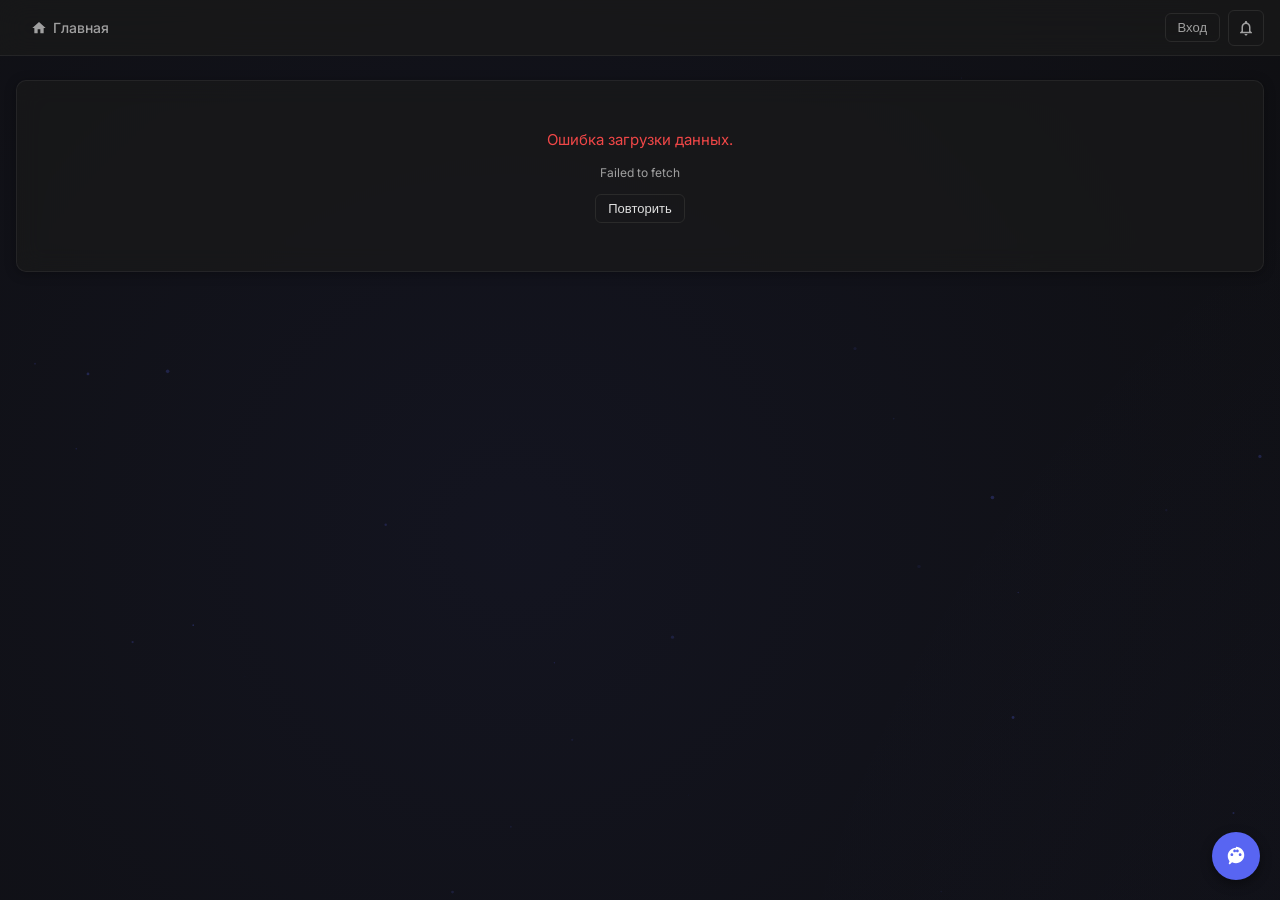
==== commit e193c81a: "Добавление кнопки "главная"" ====
--- a/admin.html
+++ b/admin.html
@@ -133,6 +133,13 @@
   <div id="dashboard-screen">
     <header id="main-header">
       <div class="nav-container">
+	          <!-- ЛЕВАЯ ЧАСТЬ ШАПКИ: КНОПКА ГЛАВНАЯ -->
+        <div class="header-left">
+          <a href="index.html" class="nav-btn home-btn" style="text-decoration: none; display: inline-flex; align-items: center; gap: 6px;">
+            <svg width="16" height="16" viewBox="0 0 24 24" fill="currentColor"><path d="M10 20v-6h4v6h5v-8h3L12 3 2 12h3v8z"/></svg>
+            Главная
+          </a>
+        </div>
         <div class="nav-tabs">          
           <button class="nav-btn" data-tab="bot">Бот</button>
           <button class="nav-btn" data-tab="notes">Заметки</button>
--- a/style.css
+++ b/style.css
@@ -3584,6 +3584,14 @@
       pointer-events: none;
       display: none; /* Скрыто по умолчанию */
     }
+	
+	    .header-left {
+      grid-column: 1;
+      justify-self: start;
+      display: flex;
+      align-items: center;
+      gap: 8px;
+    }
 
     /* Затемнение поверх видео */
     .bg-video-overlay {
